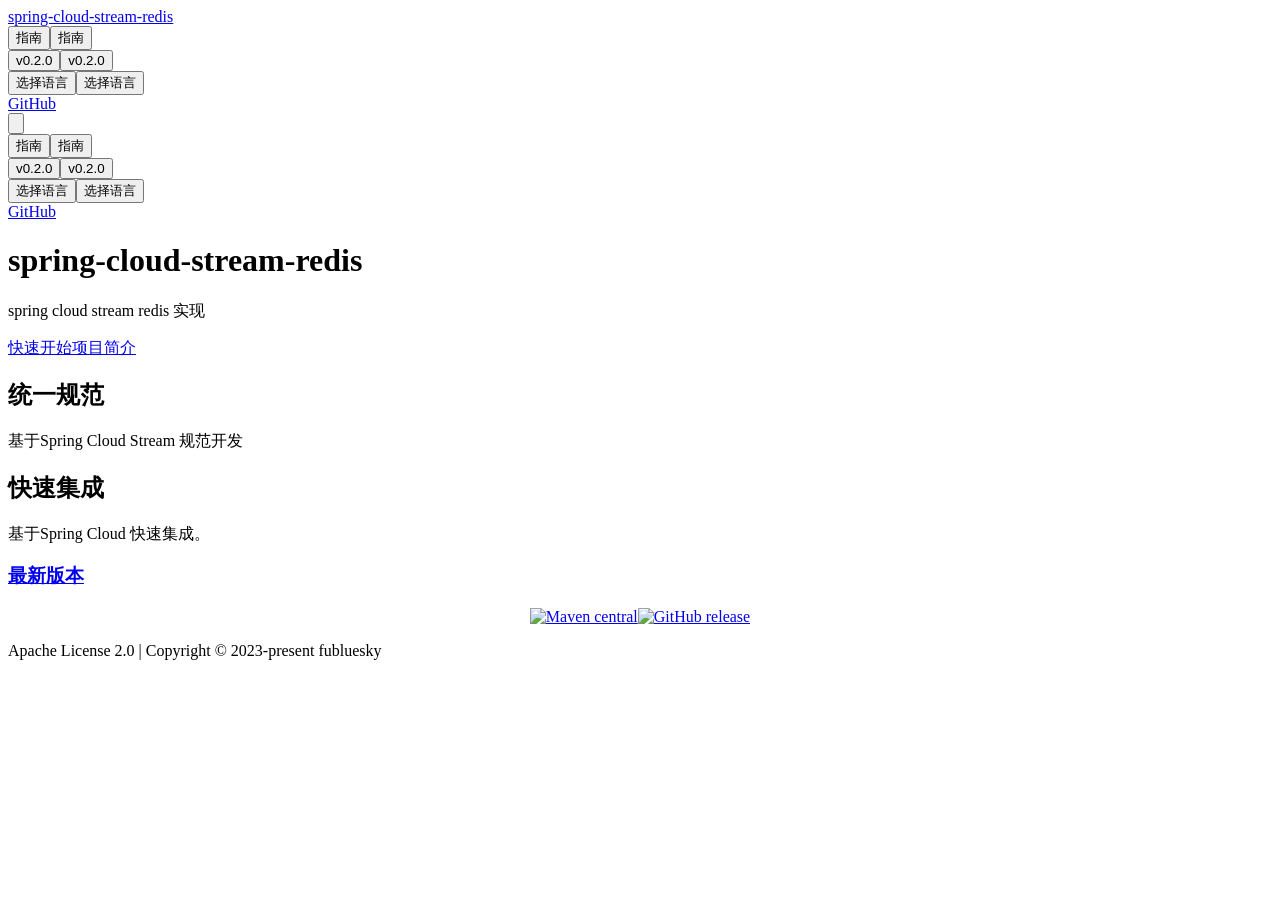
==== index.html @ af570c21 "Deploy to GitHub pages" ====
<!doctype html>
<html lang="zh-CN">
  <head>
    <meta charset="utf-8" />
    <meta name="viewport" content="width=device-width,initial-scale=1" />
    <meta name="generator" content="VuePress 2.0.0-rc.15" />
    <style>
      :root {
        --vp-c-bg: #fff;
      }

      [data-theme='dark'] {
        --vp-c-bg: #22272e;
      }

      html,
      body {
        background-color: var(--vp-c-bg);
      }
    </style>
    <script>
      const userMode = localStorage.getItem('vuepress-color-scheme')
      const systemDarkMode =
        'matchMedia' in window
          ? window.matchMedia('(prefers-color-scheme: dark)').matches
          : false

      if (userMode === 'light') {
        document.documentElement.dataset.theme = 'light'
      } else if (userMode === 'dark' || systemDarkMode) {
        document.documentElement.dataset.theme = 'dark'
      }
    </script>
    <link rel="icon" href="/loki-doc/images/f.ico"><link rel="shortcut icon" href="/loki-doc/images/f.ico"><title>首页 | spring-cloud-stream-redis</title><meta name="description" content="spring cloud stream redis 实现">
    <link rel="preload" href="/spring-cloud-stream-redis/assets/style-Bz3DBV7I.css" as="style"><link rel="stylesheet" href="/spring-cloud-stream-redis/assets/style-Bz3DBV7I.css">
    <link rel="modulepreload" href="/spring-cloud-stream-redis/assets/app-DVQmWKwI.js"><link rel="modulepreload" href="/spring-cloud-stream-redis/assets/index.html-Cd396AoC.js">
    <link rel="prefetch" href="/spring-cloud-stream-redis/assets/index.html-CvDB01vw.js" as="script"><link rel="prefetch" href="/spring-cloud-stream-redis/assets/config.html-C4nXPPzl.js" as="script"><link rel="prefetch" href="/spring-cloud-stream-redis/assets/getting-started.html-DqAbb_JL.js" as="script"><link rel="prefetch" href="/spring-cloud-stream-redis/assets/install.html-DXZIzC-E.js" as="script"><link rel="prefetch" href="/spring-cloud-stream-redis/assets/introduction.html-CMtpvm17.js" as="script"><link rel="prefetch" href="/spring-cloud-stream-redis/assets/config.html-l8iTgFBo.js" as="script"><link rel="prefetch" href="/spring-cloud-stream-redis/assets/getting-started.html-D2LsLoyu.js" as="script"><link rel="prefetch" href="/spring-cloud-stream-redis/assets/install.html-D5-ccv7l.js" as="script"><link rel="prefetch" href="/spring-cloud-stream-redis/assets/introduction.html-KyK5Bb4q.js" as="script"><link rel="prefetch" href="/spring-cloud-stream-redis/assets/404.html-CdfZNqv8.js" as="script">
  </head>
  <body>
    <div id="app"><!--[--><div class="vp-theme-container no-sidebar external-link-icon" vp-container><!--[--><header class="vp-navbar" vp-navbar><div class="vp-toggle-sidebar-button" title="toggle sidebar" aria-expanded="false" role="button" tabindex="0"><div class="icon" aria-hidden="true"><span></span><span></span><span></span></div></div><span><a class="route-link" href="/spring-cloud-stream-redis/"><!----><span class="vp-site-name" aria-hidden="true">spring-cloud-stream-redis</span></a></span><div class="vp-navbar-items-wrapper" style=""><!--[--><!--]--><nav class="vp-navbar-items vp-hide-mobile" aria-label="site navigation"><!--[--><div class="vp-navbar-item"><div class="vp-navbar-dropdown-wrapper"><button class="vp-navbar-dropdown-title" type="button" aria-label="指南"><span class="title">指南</span><span class="arrow down"></span></button><button class="vp-navbar-dropdown-title-mobile" type="button" aria-label="指南"><span class="title">指南</span><span class="right arrow"></span></button><ul style="display:none;" class="vp-navbar-dropdown"><!--[--><li class="vp-navbar-dropdown-item"><a class="route-link auto-link" href="/spring-cloud-stream-redis/guide/introduction.html" aria-label="介绍"><!---->介绍<!----></a></li><li class="vp-navbar-dropdown-item"><a class="route-link auto-link" href="/spring-cloud-stream-redis/guide/getting-started.html" aria-label="快速开始"><!---->快速开始<!----></a></li><li class="vp-navbar-dropdown-item"><a class="route-link auto-link" href="/spring-cloud-stream-redis/guide/install.html" aria-label="安装"><!---->安装<!----></a></li><li class="vp-navbar-dropdown-item"><a class="route-link auto-link" href="/spring-cloud-stream-redis/guide/config.html" aria-label="配置"><!---->配置<!----></a></li><!--]--></ul></div></div><div class="vp-navbar-item"><div class="vp-navbar-dropdown-wrapper"><button class="vp-navbar-dropdown-title" type="button" aria-label="v0.2.0"><span class="title">v0.2.0</span><span class="arrow down"></span></button><button class="vp-navbar-dropdown-title-mobile" type="button" aria-label="v0.2.0"><span class="title">v0.2.0</span><span class="right arrow"></span></button><ul style="display:none;" class="vp-navbar-dropdown"><!--[--><li class="vp-navbar-dropdown-item"><a class="auto-link external-link" href="https://github.com/guoshiqiufeng/spring-cloud-stream-redis/releases" aria-label="更新日志" rel="noopener noreferrer" target="_blank"><!---->更新日志<!----></a></li><!--]--></ul></div></div><div class="vp-navbar-item"><div class="vp-navbar-dropdown-wrapper"><button class="vp-navbar-dropdown-title" type="button" aria-label="Select language"><span class="title">选择语言</span><span class="arrow down"></span></button><button class="vp-navbar-dropdown-title-mobile" type="button" aria-label="Select language"><span class="title">选择语言</span><span class="right arrow"></span></button><ul style="display:none;" class="vp-navbar-dropdown"><!--[--><li class="vp-navbar-dropdown-item"><a class="route-link route-link-active auto-link" href="/spring-cloud-stream-redis/" aria-label="简体中文"><!---->简体中文<!----></a></li><li class="vp-navbar-dropdown-item"><a class="route-link auto-link" href="/spring-cloud-stream-redis/en/" aria-label="English"><!---->English<!----></a></li><!--]--></ul></div></div><div class="vp-navbar-item"><a class="auto-link external-link" href="https://github.com/guoshiqiufeng/spring-cloud-stream-redis" aria-label="GitHub" rel="noopener noreferrer" target="_blank"><!---->GitHub<!----></a></div><!--]--></nav><!--[--><!--]--><button type="button" class="vp-toggle-color-mode-button" title="toggle color mode"><svg class="light-icon" viewbox="0 0 32 32" style=""><path d="M16 12.005a4 4 0 1 1-4 4a4.005 4.005 0 0 1 4-4m0-2a6 6 0 1 0 6 6a6 6 0 0 0-6-6z" fill="currentColor"></path><path d="M5.394 6.813l1.414-1.415l3.506 3.506L8.9 10.318z" fill="currentColor"></path><path d="M2 15.005h5v2H2z" fill="currentColor"></path><path d="M5.394 25.197L8.9 21.691l1.414 1.415l-3.506 3.505z" fill="currentColor"></path><path d="M15 25.005h2v5h-2z" fill="currentColor"></path><path d="M21.687 23.106l1.414-1.415l3.506 3.506l-1.414 1.414z" fill="currentColor"></path><path d="M25 15.005h5v2h-5z" fill="currentColor"></path><path d="M21.687 8.904l3.506-3.506l1.414 1.415l-3.506 3.505z" fill="currentColor"></path><path d="M15 2.005h2v5h-2z" fill="currentColor"></path></svg><svg class="dark-icon" viewbox="0 0 32 32" style="display:none;"><path d="M13.502 5.414a15.075 15.075 0 0 0 11.594 18.194a11.113 11.113 0 0 1-7.975 3.39c-.138 0-.278.005-.418 0a11.094 11.094 0 0 1-3.2-21.584M14.98 3a1.002 1.002 0 0 0-.175.016a13.096 13.096 0 0 0 1.825 25.981c.164.006.328 0 .49 0a13.072 13.072 0 0 0 10.703-5.555a1.01 1.01 0 0 0-.783-1.565A13.08 13.08 0 0 1 15.89 4.38A1.015 1.015 0 0 0 14.98 3z" fill="currentColor"></path></svg></button><!----></div></header><!--]--><div class="vp-sidebar-mask"></div><!--[--><aside class="vp-sidebar" vp-sidebar><nav class="vp-navbar-items" aria-label="site navigation"><!--[--><div class="vp-navbar-item"><div class="vp-navbar-dropdown-wrapper"><button class="vp-navbar-dropdown-title" type="button" aria-label="指南"><span class="title">指南</span><span class="arrow down"></span></button><button class="vp-navbar-dropdown-title-mobile" type="button" aria-label="指南"><span class="title">指南</span><span class="right arrow"></span></button><ul style="display:none;" class="vp-navbar-dropdown"><!--[--><li class="vp-navbar-dropdown-item"><a class="route-link auto-link" href="/spring-cloud-stream-redis/guide/introduction.html" aria-label="介绍"><!---->介绍<!----></a></li><li class="vp-navbar-dropdown-item"><a class="route-link auto-link" href="/spring-cloud-stream-redis/guide/getting-started.html" aria-label="快速开始"><!---->快速开始<!----></a></li><li class="vp-navbar-dropdown-item"><a class="route-link auto-link" href="/spring-cloud-stream-redis/guide/install.html" aria-label="安装"><!---->安装<!----></a></li><li class="vp-navbar-dropdown-item"><a class="route-link auto-link" href="/spring-cloud-stream-redis/guide/config.html" aria-label="配置"><!---->配置<!----></a></li><!--]--></ul></div></div><div class="vp-navbar-item"><div class="vp-navbar-dropdown-wrapper"><button class="vp-navbar-dropdown-title" type="button" aria-label="v0.2.0"><span class="title">v0.2.0</span><span class="arrow down"></span></button><button class="vp-navbar-dropdown-title-mobile" type="button" aria-label="v0.2.0"><span class="title">v0.2.0</span><span class="right arrow"></span></button><ul style="display:none;" class="vp-navbar-dropdown"><!--[--><li class="vp-navbar-dropdown-item"><a class="auto-link external-link" href="https://github.com/guoshiqiufeng/spring-cloud-stream-redis/releases" aria-label="更新日志" rel="noopener noreferrer" target="_blank"><!---->更新日志<!----></a></li><!--]--></ul></div></div><div class="vp-navbar-item"><div class="vp-navbar-dropdown-wrapper"><button class="vp-navbar-dropdown-title" type="button" aria-label="Select language"><span class="title">选择语言</span><span class="arrow down"></span></button><button class="vp-navbar-dropdown-title-mobile" type="button" aria-label="Select language"><span class="title">选择语言</span><span class="right arrow"></span></button><ul style="display:none;" class="vp-navbar-dropdown"><!--[--><li class="vp-navbar-dropdown-item"><a class="route-link route-link-active auto-link" href="/spring-cloud-stream-redis/" aria-label="简体中文"><!---->简体中文<!----></a></li><li class="vp-navbar-dropdown-item"><a class="route-link auto-link" href="/spring-cloud-stream-redis/en/" aria-label="English"><!---->English<!----></a></li><!--]--></ul></div></div><div class="vp-navbar-item"><a class="auto-link external-link" href="https://github.com/guoshiqiufeng/spring-cloud-stream-redis" aria-label="GitHub" rel="noopener noreferrer" target="_blank"><!---->GitHub<!----></a></div><!--]--></nav><!--[--><!--]--><!----><!--[--><!--]--></aside><!--]--><!--[--><main class="vp-home"><header class="vp-hero"><!----><h1 id="main-title">spring-cloud-stream-redis</h1><p class="vp-hero-description">spring cloud stream redis 实现</p><p class="vp-hero-actions"><!--[--><a class="route-link auto-link vp-hero-action-button primary" href="/spring-cloud-stream-redis/guide/getting-started.html" aria-label="快速开始"><!---->快速开始<!----></a><a class="route-link auto-link vp-hero-action-button secondary" href="/spring-cloud-stream-redis/guide/" aria-label="项目简介"><!---->项目简介<!----></a><!--]--></p></header><div class="vp-features"><!--[--><div class="vp-feature"><h2>统一规范</h2><p>基于Spring Cloud Stream 规范开发</p></div><div class="vp-feature"><h2>快速集成</h2><p>基于Spring Cloud 快速集成。</p></div><!--]--></div><div class="theme-default-content" vp-content><div><h3 id="最新版本" tabindex="-1"><a class="header-anchor" href="#最新版本"><span>最新版本</span></a></h3><div style="text-align:center;"><p><a href="https://search.maven.org/search?q=g:io.github.guoshiqiufeng.cloud%20AND%20a:spring-cloud-starter-stream-redis" target="_blank" rel="noopener noreferrer"><img src="https://img.shields.io/maven-central/v/io.github.guoshiqiufeng.cloud/spring-cloud-starter-stream-redis.svg?style=flat-square" alt="Maven central"></a><a href="https://github.com/guoshiqiufeng/spring-cloud-stream-redis" target="_blank" rel="noopener noreferrer"><img src="https://img.shields.io/github/release/guoshiqiufeng/spring-cloud-stream-redis.svg" alt="GitHub release"></a></p></div></div></div><!--[--><div class="vp-footer" vp-footer>Apache License 2.0 | Copyright © 2023-present fubluesky</div><!--]--></main><!--]--></div><!--[--><!----><!--]--><!--]--></div>
    <script type="module" src="/spring-cloud-stream-redis/assets/app-DVQmWKwI.js" defer></script>
  </body>
</html>
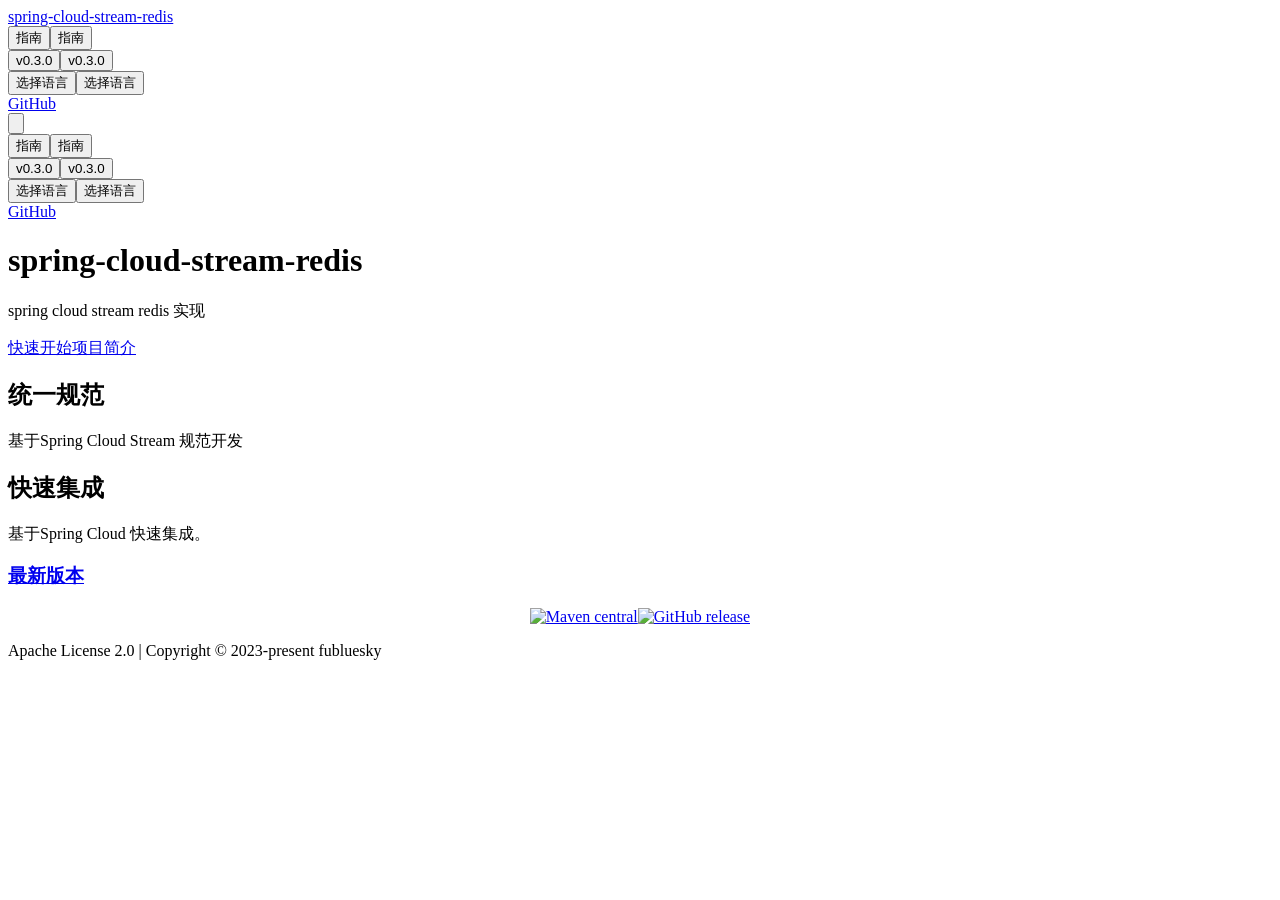
==== commit 3845afdf: "Deploy to GitHub pages" ====
--- a/index.html
+++ b/index.html
@@ -3,14 +3,14 @@
   <head>
     <meta charset="utf-8" />
     <meta name="viewport" content="width=device-width,initial-scale=1" />
-    <meta name="generator" content="VuePress 2.0.0-rc.15" />
+    <meta name="generator" content="VuePress 2.0.0-rc.18" />
     <style>
       :root {
         --vp-c-bg: #fff;
       }
 
       [data-theme='dark'] {
-        --vp-c-bg: #22272e;
+        --vp-c-bg: #1b1b1f;
       }
 
       html,
@@ -32,12 +32,12 @@
       }
     </script>
     <link rel="icon" href="/loki-doc/images/f.ico"><link rel="shortcut icon" href="/loki-doc/images/f.ico"><title>首页 | spring-cloud-stream-redis</title><meta name="description" content="spring cloud stream redis 实现">
-    <link rel="preload" href="/spring-cloud-stream-redis/assets/style-Bz3DBV7I.css" as="style"><link rel="stylesheet" href="/spring-cloud-stream-redis/assets/style-Bz3DBV7I.css">
-    <link rel="modulepreload" href="/spring-cloud-stream-redis/assets/app-DVQmWKwI.js"><link rel="modulepreload" href="/spring-cloud-stream-redis/assets/index.html-Cd396AoC.js">
-    <link rel="prefetch" href="/spring-cloud-stream-redis/assets/index.html-CvDB01vw.js" as="script"><link rel="prefetch" href="/spring-cloud-stream-redis/assets/config.html-C4nXPPzl.js" as="script"><link rel="prefetch" href="/spring-cloud-stream-redis/assets/getting-started.html-DqAbb_JL.js" as="script"><link rel="prefetch" href="/spring-cloud-stream-redis/assets/install.html-DXZIzC-E.js" as="script"><link rel="prefetch" href="/spring-cloud-stream-redis/assets/introduction.html-CMtpvm17.js" as="script"><link rel="prefetch" href="/spring-cloud-stream-redis/assets/config.html-l8iTgFBo.js" as="script"><link rel="prefetch" href="/spring-cloud-stream-redis/assets/getting-started.html-D2LsLoyu.js" as="script"><link rel="prefetch" href="/spring-cloud-stream-redis/assets/install.html-D5-ccv7l.js" as="script"><link rel="prefetch" href="/spring-cloud-stream-redis/assets/introduction.html-KyK5Bb4q.js" as="script"><link rel="prefetch" href="/spring-cloud-stream-redis/assets/404.html-CdfZNqv8.js" as="script">
+    <link rel="preload" href="/spring-cloud-stream-redis/assets/style-PoWje89h.css" as="style"><link rel="stylesheet" href="/spring-cloud-stream-redis/assets/style-PoWje89h.css">
+    <link rel="modulepreload" href="/spring-cloud-stream-redis/assets/app-HAUDd_hc.js"><link rel="modulepreload" href="/spring-cloud-stream-redis/assets/index.html-0-NNGFyD.js">
+    <link rel="prefetch" href="/spring-cloud-stream-redis/assets/index.html-BLgbSRnr.js" as="script"><link rel="prefetch" href="/spring-cloud-stream-redis/assets/config.html-eNmv0OHi.js" as="script"><link rel="prefetch" href="/spring-cloud-stream-redis/assets/getting-started.html-DDoiYNSm.js" as="script"><link rel="prefetch" href="/spring-cloud-stream-redis/assets/install.html-BUIbiYNn.js" as="script"><link rel="prefetch" href="/spring-cloud-stream-redis/assets/introduction.html-BRuNCXow.js" as="script"><link rel="prefetch" href="/spring-cloud-stream-redis/assets/config.html-OpgahgzN.js" as="script"><link rel="prefetch" href="/spring-cloud-stream-redis/assets/getting-started.html-DCTqYWmN.js" as="script"><link rel="prefetch" href="/spring-cloud-stream-redis/assets/install.html-BaJjdyna.js" as="script"><link rel="prefetch" href="/spring-cloud-stream-redis/assets/introduction.html-BXKWZvJx.js" as="script"><link rel="prefetch" href="/spring-cloud-stream-redis/assets/404.html-BzTl948P.js" as="script"><link rel="prefetch" href="/spring-cloud-stream-redis/assets/setupDevtools-7MC2TMWH-BK5TAZNI.js" as="script">
   </head>
   <body>
-    <div id="app"><!--[--><div class="vp-theme-container no-sidebar external-link-icon" vp-container><!--[--><header class="vp-navbar" vp-navbar><div class="vp-toggle-sidebar-button" title="toggle sidebar" aria-expanded="false" role="button" tabindex="0"><div class="icon" aria-hidden="true"><span></span><span></span><span></span></div></div><span><a class="route-link" href="/spring-cloud-stream-redis/"><!----><span class="vp-site-name" aria-hidden="true">spring-cloud-stream-redis</span></a></span><div class="vp-navbar-items-wrapper" style=""><!--[--><!--]--><nav class="vp-navbar-items vp-hide-mobile" aria-label="site navigation"><!--[--><div class="vp-navbar-item"><div class="vp-navbar-dropdown-wrapper"><button class="vp-navbar-dropdown-title" type="button" aria-label="指南"><span class="title">指南</span><span class="arrow down"></span></button><button class="vp-navbar-dropdown-title-mobile" type="button" aria-label="指南"><span class="title">指南</span><span class="right arrow"></span></button><ul style="display:none;" class="vp-navbar-dropdown"><!--[--><li class="vp-navbar-dropdown-item"><a class="route-link auto-link" href="/spring-cloud-stream-redis/guide/introduction.html" aria-label="介绍"><!---->介绍<!----></a></li><li class="vp-navbar-dropdown-item"><a class="route-link auto-link" href="/spring-cloud-stream-redis/guide/getting-started.html" aria-label="快速开始"><!---->快速开始<!----></a></li><li class="vp-navbar-dropdown-item"><a class="route-link auto-link" href="/spring-cloud-stream-redis/guide/install.html" aria-label="安装"><!---->安装<!----></a></li><li class="vp-navbar-dropdown-item"><a class="route-link auto-link" href="/spring-cloud-stream-redis/guide/config.html" aria-label="配置"><!---->配置<!----></a></li><!--]--></ul></div></div><div class="vp-navbar-item"><div class="vp-navbar-dropdown-wrapper"><button class="vp-navbar-dropdown-title" type="button" aria-label="v0.2.0"><span class="title">v0.2.0</span><span class="arrow down"></span></button><button class="vp-navbar-dropdown-title-mobile" type="button" aria-label="v0.2.0"><span class="title">v0.2.0</span><span class="right arrow"></span></button><ul style="display:none;" class="vp-navbar-dropdown"><!--[--><li class="vp-navbar-dropdown-item"><a class="auto-link external-link" href="https://github.com/guoshiqiufeng/spring-cloud-stream-redis/releases" aria-label="更新日志" rel="noopener noreferrer" target="_blank"><!---->更新日志<!----></a></li><!--]--></ul></div></div><div class="vp-navbar-item"><div class="vp-navbar-dropdown-wrapper"><button class="vp-navbar-dropdown-title" type="button" aria-label="Select language"><span class="title">选择语言</span><span class="arrow down"></span></button><button class="vp-navbar-dropdown-title-mobile" type="button" aria-label="Select language"><span class="title">选择语言</span><span class="right arrow"></span></button><ul style="display:none;" class="vp-navbar-dropdown"><!--[--><li class="vp-navbar-dropdown-item"><a class="route-link route-link-active auto-link" href="/spring-cloud-stream-redis/" aria-label="简体中文"><!---->简体中文<!----></a></li><li class="vp-navbar-dropdown-item"><a class="route-link auto-link" href="/spring-cloud-stream-redis/en/" aria-label="English"><!---->English<!----></a></li><!--]--></ul></div></div><div class="vp-navbar-item"><a class="auto-link external-link" href="https://github.com/guoshiqiufeng/spring-cloud-stream-redis" aria-label="GitHub" rel="noopener noreferrer" target="_blank"><!---->GitHub<!----></a></div><!--]--></nav><!--[--><!--]--><button type="button" class="vp-toggle-color-mode-button" title="toggle color mode"><svg class="light-icon" viewbox="0 0 32 32" style=""><path d="M16 12.005a4 4 0 1 1-4 4a4.005 4.005 0 0 1 4-4m0-2a6 6 0 1 0 6 6a6 6 0 0 0-6-6z" fill="currentColor"></path><path d="M5.394 6.813l1.414-1.415l3.506 3.506L8.9 10.318z" fill="currentColor"></path><path d="M2 15.005h5v2H2z" fill="currentColor"></path><path d="M5.394 25.197L8.9 21.691l1.414 1.415l-3.506 3.505z" fill="currentColor"></path><path d="M15 25.005h2v5h-2z" fill="currentColor"></path><path d="M21.687 23.106l1.414-1.415l3.506 3.506l-1.414 1.414z" fill="currentColor"></path><path d="M25 15.005h5v2h-5z" fill="currentColor"></path><path d="M21.687 8.904l3.506-3.506l1.414 1.415l-3.506 3.505z" fill="currentColor"></path><path d="M15 2.005h2v5h-2z" fill="currentColor"></path></svg><svg class="dark-icon" viewbox="0 0 32 32" style="display:none;"><path d="M13.502 5.414a15.075 15.075 0 0 0 11.594 18.194a11.113 11.113 0 0 1-7.975 3.39c-.138 0-.278.005-.418 0a11.094 11.094 0 0 1-3.2-21.584M14.98 3a1.002 1.002 0 0 0-.175.016a13.096 13.096 0 0 0 1.825 25.981c.164.006.328 0 .49 0a13.072 13.072 0 0 0 10.703-5.555a1.01 1.01 0 0 0-.783-1.565A13.08 13.08 0 0 1 15.89 4.38A1.015 1.015 0 0 0 14.98 3z" fill="currentColor"></path></svg></button><!----></div></header><!--]--><div class="vp-sidebar-mask"></div><!--[--><aside class="vp-sidebar" vp-sidebar><nav class="vp-navbar-items" aria-label="site navigation"><!--[--><div class="vp-navbar-item"><div class="vp-navbar-dropdown-wrapper"><button class="vp-navbar-dropdown-title" type="button" aria-label="指南"><span class="title">指南</span><span class="arrow down"></span></button><button class="vp-navbar-dropdown-title-mobile" type="button" aria-label="指南"><span class="title">指南</span><span class="right arrow"></span></button><ul style="display:none;" class="vp-navbar-dropdown"><!--[--><li class="vp-navbar-dropdown-item"><a class="route-link auto-link" href="/spring-cloud-stream-redis/guide/introduction.html" aria-label="介绍"><!---->介绍<!----></a></li><li class="vp-navbar-dropdown-item"><a class="route-link auto-link" href="/spring-cloud-stream-redis/guide/getting-started.html" aria-label="快速开始"><!---->快速开始<!----></a></li><li class="vp-navbar-dropdown-item"><a class="route-link auto-link" href="/spring-cloud-stream-redis/guide/install.html" aria-label="安装"><!---->安装<!----></a></li><li class="vp-navbar-dropdown-item"><a class="route-link auto-link" href="/spring-cloud-stream-redis/guide/config.html" aria-label="配置"><!---->配置<!----></a></li><!--]--></ul></div></div><div class="vp-navbar-item"><div class="vp-navbar-dropdown-wrapper"><button class="vp-navbar-dropdown-title" type="button" aria-label="v0.2.0"><span class="title">v0.2.0</span><span class="arrow down"></span></button><button class="vp-navbar-dropdown-title-mobile" type="button" aria-label="v0.2.0"><span class="title">v0.2.0</span><span class="right arrow"></span></button><ul style="display:none;" class="vp-navbar-dropdown"><!--[--><li class="vp-navbar-dropdown-item"><a class="auto-link external-link" href="https://github.com/guoshiqiufeng/spring-cloud-stream-redis/releases" aria-label="更新日志" rel="noopener noreferrer" target="_blank"><!---->更新日志<!----></a></li><!--]--></ul></div></div><div class="vp-navbar-item"><div class="vp-navbar-dropdown-wrapper"><button class="vp-navbar-dropdown-title" type="button" aria-label="Select language"><span class="title">选择语言</span><span class="arrow down"></span></button><button class="vp-navbar-dropdown-title-mobile" type="button" aria-label="Select language"><span class="title">选择语言</span><span class="right arrow"></span></button><ul style="display:none;" class="vp-navbar-dropdown"><!--[--><li class="vp-navbar-dropdown-item"><a class="route-link route-link-active auto-link" href="/spring-cloud-stream-redis/" aria-label="简体中文"><!---->简体中文<!----></a></li><li class="vp-navbar-dropdown-item"><a class="route-link auto-link" href="/spring-cloud-stream-redis/en/" aria-label="English"><!---->English<!----></a></li><!--]--></ul></div></div><div class="vp-navbar-item"><a class="auto-link external-link" href="https://github.com/guoshiqiufeng/spring-cloud-stream-redis" aria-label="GitHub" rel="noopener noreferrer" target="_blank"><!---->GitHub<!----></a></div><!--]--></nav><!--[--><!--]--><!----><!--[--><!--]--></aside><!--]--><!--[--><main class="vp-home"><header class="vp-hero"><!----><h1 id="main-title">spring-cloud-stream-redis</h1><p class="vp-hero-description">spring cloud stream redis 实现</p><p class="vp-hero-actions"><!--[--><a class="route-link auto-link vp-hero-action-button primary" href="/spring-cloud-stream-redis/guide/getting-started.html" aria-label="快速开始"><!---->快速开始<!----></a><a class="route-link auto-link vp-hero-action-button secondary" href="/spring-cloud-stream-redis/guide/" aria-label="项目简介"><!---->项目简介<!----></a><!--]--></p></header><div class="vp-features"><!--[--><div class="vp-feature"><h2>统一规范</h2><p>基于Spring Cloud Stream 规范开发</p></div><div class="vp-feature"><h2>快速集成</h2><p>基于Spring Cloud 快速集成。</p></div><!--]--></div><div class="theme-default-content" vp-content><div><h3 id="最新版本" tabindex="-1"><a class="header-anchor" href="#最新版本"><span>最新版本</span></a></h3><div style="text-align:center;"><p><a href="https://search.maven.org/search?q=g:io.github.guoshiqiufeng.cloud%20AND%20a:spring-cloud-starter-stream-redis" target="_blank" rel="noopener noreferrer"><img src="https://img.shields.io/maven-central/v/io.github.guoshiqiufeng.cloud/spring-cloud-starter-stream-redis.svg?style=flat-square" alt="Maven central"></a><a href="https://github.com/guoshiqiufeng/spring-cloud-stream-redis" target="_blank" rel="noopener noreferrer"><img src="https://img.shields.io/github/release/guoshiqiufeng/spring-cloud-stream-redis.svg" alt="GitHub release"></a></p></div></div></div><!--[--><div class="vp-footer" vp-footer>Apache License 2.0 | Copyright © 2023-present fubluesky</div><!--]--></main><!--]--></div><!--[--><!----><!--]--><!--]--></div>
-    <script type="module" src="/spring-cloud-stream-redis/assets/app-DVQmWKwI.js" defer></script>
+    <div id="app"><!--[--><div class="vp-theme-container no-sidebar external-link-icon" vp-container><!--[--><header class="vp-navbar" vp-navbar><div class="vp-toggle-sidebar-button" title="toggle sidebar" aria-expanded="false" role="button" tabindex="0"><div class="icon" aria-hidden="true"><span></span><span></span><span></span></div></div><span><a class="route-link" href="/spring-cloud-stream-redis/"><!----><span class="vp-site-name" aria-hidden="true">spring-cloud-stream-redis</span></a></span><div class="vp-navbar-items-wrapper" style=""><!--[--><!--]--><nav class="vp-navbar-items vp-hide-mobile" aria-label="site navigation"><!--[--><div class="vp-navbar-item"><div class="vp-navbar-dropdown-wrapper"><button class="vp-navbar-dropdown-title" type="button" aria-label="指南"><span class="title">指南</span><span class="arrow down"></span></button><button class="vp-navbar-dropdown-title-mobile" type="button" aria-label="指南"><span class="title">指南</span><span class="right arrow"></span></button><ul style="display:none;" class="vp-navbar-dropdown"><!--[--><li class="vp-navbar-dropdown-item"><a class="route-link auto-link" href="/spring-cloud-stream-redis/guide/introduction.html" aria-label="介绍"><!---->介绍<!----></a></li><li class="vp-navbar-dropdown-item"><a class="route-link auto-link" href="/spring-cloud-stream-redis/guide/getting-started.html" aria-label="快速开始"><!---->快速开始<!----></a></li><li class="vp-navbar-dropdown-item"><a class="route-link auto-link" href="/spring-cloud-stream-redis/guide/install.html" aria-label="安装"><!---->安装<!----></a></li><li class="vp-navbar-dropdown-item"><a class="route-link auto-link" href="/spring-cloud-stream-redis/guide/config.html" aria-label="配置"><!---->配置<!----></a></li><!--]--></ul></div></div><div class="vp-navbar-item"><div class="vp-navbar-dropdown-wrapper"><button class="vp-navbar-dropdown-title" type="button" aria-label="v0.3.0"><span class="title">v0.3.0</span><span class="arrow down"></span></button><button class="vp-navbar-dropdown-title-mobile" type="button" aria-label="v0.3.0"><span class="title">v0.3.0</span><span class="right arrow"></span></button><ul style="display:none;" class="vp-navbar-dropdown"><!--[--><li class="vp-navbar-dropdown-item"><a class="auto-link external-link" href="https://github.com/guoshiqiufeng/spring-cloud-stream-redis/releases" aria-label="更新日志" rel="noopener noreferrer" target="_blank"><!---->更新日志<!----></a></li><!--]--></ul></div></div><div class="vp-navbar-item"><div class="vp-navbar-dropdown-wrapper"><button class="vp-navbar-dropdown-title" type="button" aria-label="Select language"><span class="title">选择语言</span><span class="arrow down"></span></button><button class="vp-navbar-dropdown-title-mobile" type="button" aria-label="Select language"><span class="title">选择语言</span><span class="right arrow"></span></button><ul style="display:none;" class="vp-navbar-dropdown"><!--[--><li class="vp-navbar-dropdown-item"><a class="route-link route-link-active auto-link" href="/spring-cloud-stream-redis/" aria-label="简体中文"><!---->简体中文<!----></a></li><li class="vp-navbar-dropdown-item"><a class="route-link auto-link" href="/spring-cloud-stream-redis/en/" aria-label="English"><!---->English<!----></a></li><!--]--></ul></div></div><div class="vp-navbar-item"><a class="auto-link external-link" href="https://github.com/guoshiqiufeng/spring-cloud-stream-redis" aria-label="GitHub" rel="noopener noreferrer" target="_blank"><!---->GitHub<!----></a></div><!--]--></nav><!--[--><!--]--><button type="button" class="vp-toggle-color-mode-button" title="toggle color mode"><svg class="light-icon" viewbox="0 0 32 32" style=""><path d="M16 12.005a4 4 0 1 1-4 4a4.005 4.005 0 0 1 4-4m0-2a6 6 0 1 0 6 6a6 6 0 0 0-6-6z" fill="currentColor"></path><path d="M5.394 6.813l1.414-1.415l3.506 3.506L8.9 10.318z" fill="currentColor"></path><path d="M2 15.005h5v2H2z" fill="currentColor"></path><path d="M5.394 25.197L8.9 21.691l1.414 1.415l-3.506 3.505z" fill="currentColor"></path><path d="M15 25.005h2v5h-2z" fill="currentColor"></path><path d="M21.687 23.106l1.414-1.415l3.506 3.506l-1.414 1.414z" fill="currentColor"></path><path d="M25 15.005h5v2h-5z" fill="currentColor"></path><path d="M21.687 8.904l3.506-3.506l1.414 1.415l-3.506 3.505z" fill="currentColor"></path><path d="M15 2.005h2v5h-2z" fill="currentColor"></path></svg><svg class="dark-icon" viewbox="0 0 32 32" style="display:none;"><path d="M13.502 5.414a15.075 15.075 0 0 0 11.594 18.194a11.113 11.113 0 0 1-7.975 3.39c-.138 0-.278.005-.418 0a11.094 11.094 0 0 1-3.2-21.584M14.98 3a1.002 1.002 0 0 0-.175.016a13.096 13.096 0 0 0 1.825 25.981c.164.006.328 0 .49 0a13.072 13.072 0 0 0 10.703-5.555a1.01 1.01 0 0 0-.783-1.565A13.08 13.08 0 0 1 15.89 4.38A1.015 1.015 0 0 0 14.98 3z" fill="currentColor"></path></svg></button><!----></div></header><!--]--><div class="vp-sidebar-mask"></div><!--[--><aside class="vp-sidebar" vp-sidebar><nav class="vp-navbar-items" aria-label="site navigation"><!--[--><div class="vp-navbar-item"><div class="vp-navbar-dropdown-wrapper"><button class="vp-navbar-dropdown-title" type="button" aria-label="指南"><span class="title">指南</span><span class="arrow down"></span></button><button class="vp-navbar-dropdown-title-mobile" type="button" aria-label="指南"><span class="title">指南</span><span class="right arrow"></span></button><ul style="display:none;" class="vp-navbar-dropdown"><!--[--><li class="vp-navbar-dropdown-item"><a class="route-link auto-link" href="/spring-cloud-stream-redis/guide/introduction.html" aria-label="介绍"><!---->介绍<!----></a></li><li class="vp-navbar-dropdown-item"><a class="route-link auto-link" href="/spring-cloud-stream-redis/guide/getting-started.html" aria-label="快速开始"><!---->快速开始<!----></a></li><li class="vp-navbar-dropdown-item"><a class="route-link auto-link" href="/spring-cloud-stream-redis/guide/install.html" aria-label="安装"><!---->安装<!----></a></li><li class="vp-navbar-dropdown-item"><a class="route-link auto-link" href="/spring-cloud-stream-redis/guide/config.html" aria-label="配置"><!---->配置<!----></a></li><!--]--></ul></div></div><div class="vp-navbar-item"><div class="vp-navbar-dropdown-wrapper"><button class="vp-navbar-dropdown-title" type="button" aria-label="v0.3.0"><span class="title">v0.3.0</span><span class="arrow down"></span></button><button class="vp-navbar-dropdown-title-mobile" type="button" aria-label="v0.3.0"><span class="title">v0.3.0</span><span class="right arrow"></span></button><ul style="display:none;" class="vp-navbar-dropdown"><!--[--><li class="vp-navbar-dropdown-item"><a class="auto-link external-link" href="https://github.com/guoshiqiufeng/spring-cloud-stream-redis/releases" aria-label="更新日志" rel="noopener noreferrer" target="_blank"><!---->更新日志<!----></a></li><!--]--></ul></div></div><div class="vp-navbar-item"><div class="vp-navbar-dropdown-wrapper"><button class="vp-navbar-dropdown-title" type="button" aria-label="Select language"><span class="title">选择语言</span><span class="arrow down"></span></button><button class="vp-navbar-dropdown-title-mobile" type="button" aria-label="Select language"><span class="title">选择语言</span><span class="right arrow"></span></button><ul style="display:none;" class="vp-navbar-dropdown"><!--[--><li class="vp-navbar-dropdown-item"><a class="route-link route-link-active auto-link" href="/spring-cloud-stream-redis/" aria-label="简体中文"><!---->简体中文<!----></a></li><li class="vp-navbar-dropdown-item"><a class="route-link auto-link" href="/spring-cloud-stream-redis/en/" aria-label="English"><!---->English<!----></a></li><!--]--></ul></div></div><div class="vp-navbar-item"><a class="auto-link external-link" href="https://github.com/guoshiqiufeng/spring-cloud-stream-redis" aria-label="GitHub" rel="noopener noreferrer" target="_blank"><!---->GitHub<!----></a></div><!--]--></nav><!--[--><!--]--><!----><!--[--><!--]--></aside><!--]--><!--[--><main class="vp-home"><header class="vp-hero"><!----><h1 id="main-title">spring-cloud-stream-redis</h1><p class="vp-hero-description">spring cloud stream redis 实现</p><p class="vp-hero-actions"><!--[--><a class="route-link auto-link vp-hero-action-button primary" href="/spring-cloud-stream-redis/guide/getting-started.html" aria-label="快速开始"><!---->快速开始<!----></a><a class="route-link auto-link vp-hero-action-button secondary" href="/spring-cloud-stream-redis/guide/" aria-label="项目简介"><!---->项目简介<!----></a><!--]--></p></header><div class="vp-features"><!--[--><div class="vp-feature"><h2>统一规范</h2><p>基于Spring Cloud Stream 规范开发</p></div><div class="vp-feature"><h2>快速集成</h2><p>基于Spring Cloud 快速集成。</p></div><!--]--></div><div class="theme-default-content" vp-content><div><h3 id="最新版本" tabindex="-1"><a class="header-anchor" href="#最新版本"><span>最新版本</span></a></h3><div style="text-align:center;"><p><a href="https://search.maven.org/search?q=g:io.github.guoshiqiufeng.cloud%20AND%20a:spring-cloud-starter-stream-redis" target="_blank" rel="noopener noreferrer"><img src="https://img.shields.io/maven-central/v/io.github.guoshiqiufeng.cloud/spring-cloud-starter-stream-redis.svg?style=flat-square" alt="Maven central"></a><a href="https://github.com/guoshiqiufeng/spring-cloud-stream-redis" target="_blank" rel="noopener noreferrer"><img src="https://img.shields.io/github/release/guoshiqiufeng/spring-cloud-stream-redis.svg" alt="GitHub release"></a></p></div></div></div><!--[--><div class="vp-footer" vp-footer>Apache License 2.0 | Copyright © 2023-present fubluesky</div><!--]--></main><!--]--></div><!--[--><!----><!--]--><!--]--></div>
+    <script type="module" src="/spring-cloud-stream-redis/assets/app-HAUDd_hc.js" defer></script>
   </body>
 </html>
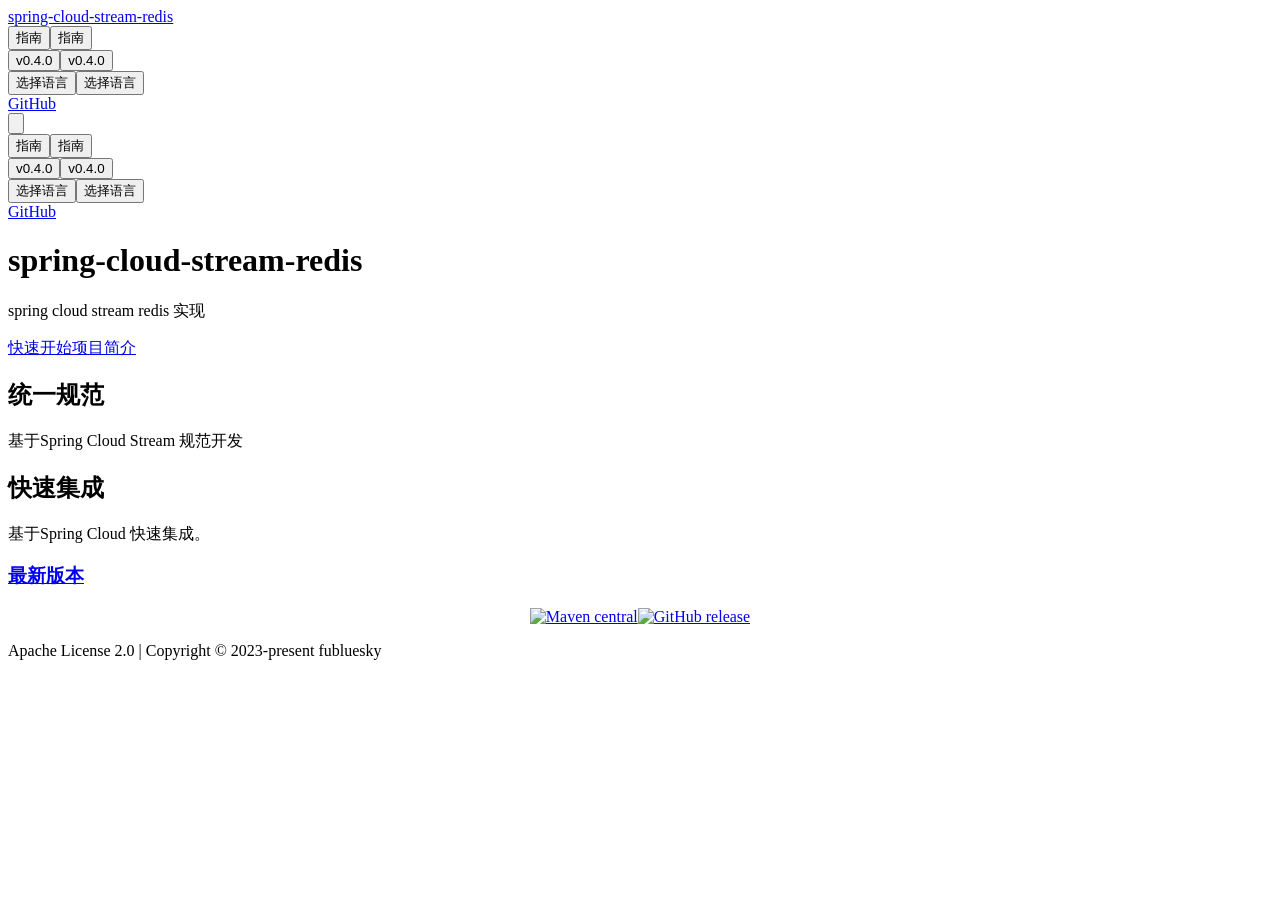
==== commit 70c73da4: "Deploy to GitHub pages" ====
--- a/index.html
+++ b/index.html
@@ -33,11 +33,11 @@
     </script>
     <link rel="icon" href="/loki-doc/images/f.ico"><link rel="shortcut icon" href="/loki-doc/images/f.ico"><title>首页 | spring-cloud-stream-redis</title><meta name="description" content="spring cloud stream redis 实现">
     <link rel="preload" href="/spring-cloud-stream-redis/assets/style-PoWje89h.css" as="style"><link rel="stylesheet" href="/spring-cloud-stream-redis/assets/style-PoWje89h.css">
-    <link rel="modulepreload" href="/spring-cloud-stream-redis/assets/app-HAUDd_hc.js"><link rel="modulepreload" href="/spring-cloud-stream-redis/assets/index.html-0-NNGFyD.js">
-    <link rel="prefetch" href="/spring-cloud-stream-redis/assets/index.html-BLgbSRnr.js" as="script"><link rel="prefetch" href="/spring-cloud-stream-redis/assets/config.html-eNmv0OHi.js" as="script"><link rel="prefetch" href="/spring-cloud-stream-redis/assets/getting-started.html-DDoiYNSm.js" as="script"><link rel="prefetch" href="/spring-cloud-stream-redis/assets/install.html-BUIbiYNn.js" as="script"><link rel="prefetch" href="/spring-cloud-stream-redis/assets/introduction.html-BRuNCXow.js" as="script"><link rel="prefetch" href="/spring-cloud-stream-redis/assets/config.html-OpgahgzN.js" as="script"><link rel="prefetch" href="/spring-cloud-stream-redis/assets/getting-started.html-DCTqYWmN.js" as="script"><link rel="prefetch" href="/spring-cloud-stream-redis/assets/install.html-BaJjdyna.js" as="script"><link rel="prefetch" href="/spring-cloud-stream-redis/assets/introduction.html-BXKWZvJx.js" as="script"><link rel="prefetch" href="/spring-cloud-stream-redis/assets/404.html-BzTl948P.js" as="script"><link rel="prefetch" href="/spring-cloud-stream-redis/assets/setupDevtools-7MC2TMWH-BK5TAZNI.js" as="script">
+    <link rel="modulepreload" href="/spring-cloud-stream-redis/assets/app-C5fYsfEg.js"><link rel="modulepreload" href="/spring-cloud-stream-redis/assets/index.html-BwjMPLfe.js">
+    <link rel="prefetch" href="/spring-cloud-stream-redis/assets/index.html-C2w0vUwm.js" as="script"><link rel="prefetch" href="/spring-cloud-stream-redis/assets/actuator.html-DrDBicB6.js" as="script"><link rel="prefetch" href="/spring-cloud-stream-redis/assets/config.html-BNe7KxH1.js" as="script"><link rel="prefetch" href="/spring-cloud-stream-redis/assets/getting-started.html-65qWs7a-.js" as="script"><link rel="prefetch" href="/spring-cloud-stream-redis/assets/install.html-peVo3IuO.js" as="script"><link rel="prefetch" href="/spring-cloud-stream-redis/assets/introduction.html-KTIp-32M.js" as="script"><link rel="prefetch" href="/spring-cloud-stream-redis/assets/maven-central-version.html-N-aL8mko.js" as="script"><link rel="prefetch" href="/spring-cloud-stream-redis/assets/actuator.html-DfNa4jGp.js" as="script"><link rel="prefetch" href="/spring-cloud-stream-redis/assets/config.html-BDhpgHxL.js" as="script"><link rel="prefetch" href="/spring-cloud-stream-redis/assets/getting-started.html-C7DqRCzy.js" as="script"><link rel="prefetch" href="/spring-cloud-stream-redis/assets/install.html-B_m9bIvz.js" as="script"><link rel="prefetch" href="/spring-cloud-stream-redis/assets/introduction.html-Da5PD3Mk.js" as="script"><link rel="prefetch" href="/spring-cloud-stream-redis/assets/maven-central-version.html-DvbrAJJO.js" as="script"><link rel="prefetch" href="/spring-cloud-stream-redis/assets/404.html-BYKunx2Y.js" as="script"><link rel="prefetch" href="/spring-cloud-stream-redis/assets/setupDevtools-7MC2TMWH-BruvlQDS.js" as="script">
   </head>
   <body>
-    <div id="app"><!--[--><div class="vp-theme-container no-sidebar external-link-icon" vp-container><!--[--><header class="vp-navbar" vp-navbar><div class="vp-toggle-sidebar-button" title="toggle sidebar" aria-expanded="false" role="button" tabindex="0"><div class="icon" aria-hidden="true"><span></span><span></span><span></span></div></div><span><a class="route-link" href="/spring-cloud-stream-redis/"><!----><span class="vp-site-name" aria-hidden="true">spring-cloud-stream-redis</span></a></span><div class="vp-navbar-items-wrapper" style=""><!--[--><!--]--><nav class="vp-navbar-items vp-hide-mobile" aria-label="site navigation"><!--[--><div class="vp-navbar-item"><div class="vp-navbar-dropdown-wrapper"><button class="vp-navbar-dropdown-title" type="button" aria-label="指南"><span class="title">指南</span><span class="arrow down"></span></button><button class="vp-navbar-dropdown-title-mobile" type="button" aria-label="指南"><span class="title">指南</span><span class="right arrow"></span></button><ul style="display:none;" class="vp-navbar-dropdown"><!--[--><li class="vp-navbar-dropdown-item"><a class="route-link auto-link" href="/spring-cloud-stream-redis/guide/introduction.html" aria-label="介绍"><!---->介绍<!----></a></li><li class="vp-navbar-dropdown-item"><a class="route-link auto-link" href="/spring-cloud-stream-redis/guide/getting-started.html" aria-label="快速开始"><!---->快速开始<!----></a></li><li class="vp-navbar-dropdown-item"><a class="route-link auto-link" href="/spring-cloud-stream-redis/guide/install.html" aria-label="安装"><!---->安装<!----></a></li><li class="vp-navbar-dropdown-item"><a class="route-link auto-link" href="/spring-cloud-stream-redis/guide/config.html" aria-label="配置"><!---->配置<!----></a></li><!--]--></ul></div></div><div class="vp-navbar-item"><div class="vp-navbar-dropdown-wrapper"><button class="vp-navbar-dropdown-title" type="button" aria-label="v0.3.0"><span class="title">v0.3.0</span><span class="arrow down"></span></button><button class="vp-navbar-dropdown-title-mobile" type="button" aria-label="v0.3.0"><span class="title">v0.3.0</span><span class="right arrow"></span></button><ul style="display:none;" class="vp-navbar-dropdown"><!--[--><li class="vp-navbar-dropdown-item"><a class="auto-link external-link" href="https://github.com/guoshiqiufeng/spring-cloud-stream-redis/releases" aria-label="更新日志" rel="noopener noreferrer" target="_blank"><!---->更新日志<!----></a></li><!--]--></ul></div></div><div class="vp-navbar-item"><div class="vp-navbar-dropdown-wrapper"><button class="vp-navbar-dropdown-title" type="button" aria-label="Select language"><span class="title">选择语言</span><span class="arrow down"></span></button><button class="vp-navbar-dropdown-title-mobile" type="button" aria-label="Select language"><span class="title">选择语言</span><span class="right arrow"></span></button><ul style="display:none;" class="vp-navbar-dropdown"><!--[--><li class="vp-navbar-dropdown-item"><a class="route-link route-link-active auto-link" href="/spring-cloud-stream-redis/" aria-label="简体中文"><!---->简体中文<!----></a></li><li class="vp-navbar-dropdown-item"><a class="route-link auto-link" href="/spring-cloud-stream-redis/en/" aria-label="English"><!---->English<!----></a></li><!--]--></ul></div></div><div class="vp-navbar-item"><a class="auto-link external-link" href="https://github.com/guoshiqiufeng/spring-cloud-stream-redis" aria-label="GitHub" rel="noopener noreferrer" target="_blank"><!---->GitHub<!----></a></div><!--]--></nav><!--[--><!--]--><button type="button" class="vp-toggle-color-mode-button" title="toggle color mode"><svg class="light-icon" viewbox="0 0 32 32" style=""><path d="M16 12.005a4 4 0 1 1-4 4a4.005 4.005 0 0 1 4-4m0-2a6 6 0 1 0 6 6a6 6 0 0 0-6-6z" fill="currentColor"></path><path d="M5.394 6.813l1.414-1.415l3.506 3.506L8.9 10.318z" fill="currentColor"></path><path d="M2 15.005h5v2H2z" fill="currentColor"></path><path d="M5.394 25.197L8.9 21.691l1.414 1.415l-3.506 3.505z" fill="currentColor"></path><path d="M15 25.005h2v5h-2z" fill="currentColor"></path><path d="M21.687 23.106l1.414-1.415l3.506 3.506l-1.414 1.414z" fill="currentColor"></path><path d="M25 15.005h5v2h-5z" fill="currentColor"></path><path d="M21.687 8.904l3.506-3.506l1.414 1.415l-3.506 3.505z" fill="currentColor"></path><path d="M15 2.005h2v5h-2z" fill="currentColor"></path></svg><svg class="dark-icon" viewbox="0 0 32 32" style="display:none;"><path d="M13.502 5.414a15.075 15.075 0 0 0 11.594 18.194a11.113 11.113 0 0 1-7.975 3.39c-.138 0-.278.005-.418 0a11.094 11.094 0 0 1-3.2-21.584M14.98 3a1.002 1.002 0 0 0-.175.016a13.096 13.096 0 0 0 1.825 25.981c.164.006.328 0 .49 0a13.072 13.072 0 0 0 10.703-5.555a1.01 1.01 0 0 0-.783-1.565A13.08 13.08 0 0 1 15.89 4.38A1.015 1.015 0 0 0 14.98 3z" fill="currentColor"></path></svg></button><!----></div></header><!--]--><div class="vp-sidebar-mask"></div><!--[--><aside class="vp-sidebar" vp-sidebar><nav class="vp-navbar-items" aria-label="site navigation"><!--[--><div class="vp-navbar-item"><div class="vp-navbar-dropdown-wrapper"><button class="vp-navbar-dropdown-title" type="button" aria-label="指南"><span class="title">指南</span><span class="arrow down"></span></button><button class="vp-navbar-dropdown-title-mobile" type="button" aria-label="指南"><span class="title">指南</span><span class="right arrow"></span></button><ul style="display:none;" class="vp-navbar-dropdown"><!--[--><li class="vp-navbar-dropdown-item"><a class="route-link auto-link" href="/spring-cloud-stream-redis/guide/introduction.html" aria-label="介绍"><!---->介绍<!----></a></li><li class="vp-navbar-dropdown-item"><a class="route-link auto-link" href="/spring-cloud-stream-redis/guide/getting-started.html" aria-label="快速开始"><!---->快速开始<!----></a></li><li class="vp-navbar-dropdown-item"><a class="route-link auto-link" href="/spring-cloud-stream-redis/guide/install.html" aria-label="安装"><!---->安装<!----></a></li><li class="vp-navbar-dropdown-item"><a class="route-link auto-link" href="/spring-cloud-stream-redis/guide/config.html" aria-label="配置"><!---->配置<!----></a></li><!--]--></ul></div></div><div class="vp-navbar-item"><div class="vp-navbar-dropdown-wrapper"><button class="vp-navbar-dropdown-title" type="button" aria-label="v0.3.0"><span class="title">v0.3.0</span><span class="arrow down"></span></button><button class="vp-navbar-dropdown-title-mobile" type="button" aria-label="v0.3.0"><span class="title">v0.3.0</span><span class="right arrow"></span></button><ul style="display:none;" class="vp-navbar-dropdown"><!--[--><li class="vp-navbar-dropdown-item"><a class="auto-link external-link" href="https://github.com/guoshiqiufeng/spring-cloud-stream-redis/releases" aria-label="更新日志" rel="noopener noreferrer" target="_blank"><!---->更新日志<!----></a></li><!--]--></ul></div></div><div class="vp-navbar-item"><div class="vp-navbar-dropdown-wrapper"><button class="vp-navbar-dropdown-title" type="button" aria-label="Select language"><span class="title">选择语言</span><span class="arrow down"></span></button><button class="vp-navbar-dropdown-title-mobile" type="button" aria-label="Select language"><span class="title">选择语言</span><span class="right arrow"></span></button><ul style="display:none;" class="vp-navbar-dropdown"><!--[--><li class="vp-navbar-dropdown-item"><a class="route-link route-link-active auto-link" href="/spring-cloud-stream-redis/" aria-label="简体中文"><!---->简体中文<!----></a></li><li class="vp-navbar-dropdown-item"><a class="route-link auto-link" href="/spring-cloud-stream-redis/en/" aria-label="English"><!---->English<!----></a></li><!--]--></ul></div></div><div class="vp-navbar-item"><a class="auto-link external-link" href="https://github.com/guoshiqiufeng/spring-cloud-stream-redis" aria-label="GitHub" rel="noopener noreferrer" target="_blank"><!---->GitHub<!----></a></div><!--]--></nav><!--[--><!--]--><!----><!--[--><!--]--></aside><!--]--><!--[--><main class="vp-home"><header class="vp-hero"><!----><h1 id="main-title">spring-cloud-stream-redis</h1><p class="vp-hero-description">spring cloud stream redis 实现</p><p class="vp-hero-actions"><!--[--><a class="route-link auto-link vp-hero-action-button primary" href="/spring-cloud-stream-redis/guide/getting-started.html" aria-label="快速开始"><!---->快速开始<!----></a><a class="route-link auto-link vp-hero-action-button secondary" href="/spring-cloud-stream-redis/guide/" aria-label="项目简介"><!---->项目简介<!----></a><!--]--></p></header><div class="vp-features"><!--[--><div class="vp-feature"><h2>统一规范</h2><p>基于Spring Cloud Stream 规范开发</p></div><div class="vp-feature"><h2>快速集成</h2><p>基于Spring Cloud 快速集成。</p></div><!--]--></div><div class="theme-default-content" vp-content><div><h3 id="最新版本" tabindex="-1"><a class="header-anchor" href="#最新版本"><span>最新版本</span></a></h3><div style="text-align:center;"><p><a href="https://search.maven.org/search?q=g:io.github.guoshiqiufeng.cloud%20AND%20a:spring-cloud-starter-stream-redis" target="_blank" rel="noopener noreferrer"><img src="https://img.shields.io/maven-central/v/io.github.guoshiqiufeng.cloud/spring-cloud-starter-stream-redis.svg?style=flat-square" alt="Maven central"></a><a href="https://github.com/guoshiqiufeng/spring-cloud-stream-redis" target="_blank" rel="noopener noreferrer"><img src="https://img.shields.io/github/release/guoshiqiufeng/spring-cloud-stream-redis.svg" alt="GitHub release"></a></p></div></div></div><!--[--><div class="vp-footer" vp-footer>Apache License 2.0 | Copyright © 2023-present fubluesky</div><!--]--></main><!--]--></div><!--[--><!----><!--]--><!--]--></div>
-    <script type="module" src="/spring-cloud-stream-redis/assets/app-HAUDd_hc.js" defer></script>
+    <div id="app"><!--[--><div class="vp-theme-container no-sidebar external-link-icon" vp-container><!--[--><header class="vp-navbar" vp-navbar><div class="vp-toggle-sidebar-button" title="toggle sidebar" aria-expanded="false" role="button" tabindex="0"><div class="icon" aria-hidden="true"><span></span><span></span><span></span></div></div><span><a class="route-link" href="/spring-cloud-stream-redis/"><!----><span class="vp-site-name" aria-hidden="true">spring-cloud-stream-redis</span></a></span><div class="vp-navbar-items-wrapper" style=""><!--[--><!--]--><nav class="vp-navbar-items vp-hide-mobile" aria-label="site navigation"><!--[--><div class="vp-navbar-item"><div class="vp-navbar-dropdown-wrapper"><button class="vp-navbar-dropdown-title" type="button" aria-label="指南"><span class="title">指南</span><span class="arrow down"></span></button><button class="vp-navbar-dropdown-title-mobile" type="button" aria-label="指南"><span class="title">指南</span><span class="right arrow"></span></button><ul style="display:none;" class="vp-navbar-dropdown"><!--[--><li class="vp-navbar-dropdown-item"><a class="route-link auto-link" href="/spring-cloud-stream-redis/guide/introduction.html" aria-label="介绍"><!---->介绍<!----></a></li><li class="vp-navbar-dropdown-item"><a class="route-link auto-link" href="/spring-cloud-stream-redis/guide/getting-started.html" aria-label="快速开始"><!---->快速开始<!----></a></li><li class="vp-navbar-dropdown-item"><a class="route-link auto-link" href="/spring-cloud-stream-redis/guide/install.html" aria-label="安装"><!---->安装<!----></a></li><li class="vp-navbar-dropdown-item"><a class="route-link auto-link" href="/spring-cloud-stream-redis/guide/config.html" aria-label="配置"><!---->配置<!----></a></li><li class="vp-navbar-dropdown-item"><a class="route-link auto-link" href="/spring-cloud-stream-redis/guide/actuator.html" aria-label="健康检查"><!---->健康检查<!----></a></li><!--]--></ul></div></div><div class="vp-navbar-item"><div class="vp-navbar-dropdown-wrapper"><button class="vp-navbar-dropdown-title" type="button" aria-label="v0.4.0"><span class="title">v0.4.0</span><span class="arrow down"></span></button><button class="vp-navbar-dropdown-title-mobile" type="button" aria-label="v0.4.0"><span class="title">v0.4.0</span><span class="right arrow"></span></button><ul style="display:none;" class="vp-navbar-dropdown"><!--[--><li class="vp-navbar-dropdown-item"><a class="auto-link external-link" href="https://github.com/guoshiqiufeng/spring-cloud-stream-redis/releases" aria-label="更新日志" rel="noopener noreferrer" target="_blank"><!---->更新日志<!----></a></li><li class="vp-navbar-dropdown-item"><a class="route-link auto-link" href="/spring-cloud-stream-redis/guide/maven-central-version.html" aria-label="Maven central version"><!---->Maven central version<!----></a></li><!--]--></ul></div></div><div class="vp-navbar-item"><div class="vp-navbar-dropdown-wrapper"><button class="vp-navbar-dropdown-title" type="button" aria-label="Select language"><span class="title">选择语言</span><span class="arrow down"></span></button><button class="vp-navbar-dropdown-title-mobile" type="button" aria-label="Select language"><span class="title">选择语言</span><span class="right arrow"></span></button><ul style="display:none;" class="vp-navbar-dropdown"><!--[--><li class="vp-navbar-dropdown-item"><a class="route-link route-link-active auto-link" href="/spring-cloud-stream-redis/" aria-label="简体中文"><!---->简体中文<!----></a></li><li class="vp-navbar-dropdown-item"><a class="route-link auto-link" href="/spring-cloud-stream-redis/en/" aria-label="English"><!---->English<!----></a></li><!--]--></ul></div></div><div class="vp-navbar-item"><a class="auto-link external-link" href="https://github.com/guoshiqiufeng/spring-cloud-stream-redis" aria-label="GitHub" rel="noopener noreferrer" target="_blank"><!---->GitHub<!----></a></div><!--]--></nav><!--[--><!--]--><button type="button" class="vp-toggle-color-mode-button" title="toggle color mode"><svg class="light-icon" viewbox="0 0 32 32" style=""><path d="M16 12.005a4 4 0 1 1-4 4a4.005 4.005 0 0 1 4-4m0-2a6 6 0 1 0 6 6a6 6 0 0 0-6-6z" fill="currentColor"></path><path d="M5.394 6.813l1.414-1.415l3.506 3.506L8.9 10.318z" fill="currentColor"></path><path d="M2 15.005h5v2H2z" fill="currentColor"></path><path d="M5.394 25.197L8.9 21.691l1.414 1.415l-3.506 3.505z" fill="currentColor"></path><path d="M15 25.005h2v5h-2z" fill="currentColor"></path><path d="M21.687 23.106l1.414-1.415l3.506 3.506l-1.414 1.414z" fill="currentColor"></path><path d="M25 15.005h5v2h-5z" fill="currentColor"></path><path d="M21.687 8.904l3.506-3.506l1.414 1.415l-3.506 3.505z" fill="currentColor"></path><path d="M15 2.005h2v5h-2z" fill="currentColor"></path></svg><svg class="dark-icon" viewbox="0 0 32 32" style="display:none;"><path d="M13.502 5.414a15.075 15.075 0 0 0 11.594 18.194a11.113 11.113 0 0 1-7.975 3.39c-.138 0-.278.005-.418 0a11.094 11.094 0 0 1-3.2-21.584M14.98 3a1.002 1.002 0 0 0-.175.016a13.096 13.096 0 0 0 1.825 25.981c.164.006.328 0 .49 0a13.072 13.072 0 0 0 10.703-5.555a1.01 1.01 0 0 0-.783-1.565A13.08 13.08 0 0 1 15.89 4.38A1.015 1.015 0 0 0 14.98 3z" fill="currentColor"></path></svg></button><!----></div></header><!--]--><div class="vp-sidebar-mask"></div><!--[--><aside class="vp-sidebar" vp-sidebar><nav class="vp-navbar-items" aria-label="site navigation"><!--[--><div class="vp-navbar-item"><div class="vp-navbar-dropdown-wrapper"><button class="vp-navbar-dropdown-title" type="button" aria-label="指南"><span class="title">指南</span><span class="arrow down"></span></button><button class="vp-navbar-dropdown-title-mobile" type="button" aria-label="指南"><span class="title">指南</span><span class="right arrow"></span></button><ul style="display:none;" class="vp-navbar-dropdown"><!--[--><li class="vp-navbar-dropdown-item"><a class="route-link auto-link" href="/spring-cloud-stream-redis/guide/introduction.html" aria-label="介绍"><!---->介绍<!----></a></li><li class="vp-navbar-dropdown-item"><a class="route-link auto-link" href="/spring-cloud-stream-redis/guide/getting-started.html" aria-label="快速开始"><!---->快速开始<!----></a></li><li class="vp-navbar-dropdown-item"><a class="route-link auto-link" href="/spring-cloud-stream-redis/guide/install.html" aria-label="安装"><!---->安装<!----></a></li><li class="vp-navbar-dropdown-item"><a class="route-link auto-link" href="/spring-cloud-stream-redis/guide/config.html" aria-label="配置"><!---->配置<!----></a></li><li class="vp-navbar-dropdown-item"><a class="route-link auto-link" href="/spring-cloud-stream-redis/guide/actuator.html" aria-label="健康检查"><!---->健康检查<!----></a></li><!--]--></ul></div></div><div class="vp-navbar-item"><div class="vp-navbar-dropdown-wrapper"><button class="vp-navbar-dropdown-title" type="button" aria-label="v0.4.0"><span class="title">v0.4.0</span><span class="arrow down"></span></button><button class="vp-navbar-dropdown-title-mobile" type="button" aria-label="v0.4.0"><span class="title">v0.4.0</span><span class="right arrow"></span></button><ul style="display:none;" class="vp-navbar-dropdown"><!--[--><li class="vp-navbar-dropdown-item"><a class="auto-link external-link" href="https://github.com/guoshiqiufeng/spring-cloud-stream-redis/releases" aria-label="更新日志" rel="noopener noreferrer" target="_blank"><!---->更新日志<!----></a></li><li class="vp-navbar-dropdown-item"><a class="route-link auto-link" href="/spring-cloud-stream-redis/guide/maven-central-version.html" aria-label="Maven central version"><!---->Maven central version<!----></a></li><!--]--></ul></div></div><div class="vp-navbar-item"><div class="vp-navbar-dropdown-wrapper"><button class="vp-navbar-dropdown-title" type="button" aria-label="Select language"><span class="title">选择语言</span><span class="arrow down"></span></button><button class="vp-navbar-dropdown-title-mobile" type="button" aria-label="Select language"><span class="title">选择语言</span><span class="right arrow"></span></button><ul style="display:none;" class="vp-navbar-dropdown"><!--[--><li class="vp-navbar-dropdown-item"><a class="route-link route-link-active auto-link" href="/spring-cloud-stream-redis/" aria-label="简体中文"><!---->简体中文<!----></a></li><li class="vp-navbar-dropdown-item"><a class="route-link auto-link" href="/spring-cloud-stream-redis/en/" aria-label="English"><!---->English<!----></a></li><!--]--></ul></div></div><div class="vp-navbar-item"><a class="auto-link external-link" href="https://github.com/guoshiqiufeng/spring-cloud-stream-redis" aria-label="GitHub" rel="noopener noreferrer" target="_blank"><!---->GitHub<!----></a></div><!--]--></nav><!--[--><!--]--><!----><!--[--><!--]--></aside><!--]--><!--[--><main class="vp-home"><header class="vp-hero"><!----><h1 id="main-title">spring-cloud-stream-redis</h1><p class="vp-hero-description">spring cloud stream redis 实现</p><p class="vp-hero-actions"><!--[--><a class="route-link auto-link vp-hero-action-button primary" href="/spring-cloud-stream-redis/guide/getting-started.html" aria-label="快速开始"><!---->快速开始<!----></a><a class="route-link auto-link vp-hero-action-button secondary" href="/spring-cloud-stream-redis/guide/" aria-label="项目简介"><!---->项目简介<!----></a><!--]--></p></header><div class="vp-features"><!--[--><div class="vp-feature"><h2>统一规范</h2><p>基于Spring Cloud Stream 规范开发</p></div><div class="vp-feature"><h2>快速集成</h2><p>基于Spring Cloud 快速集成。</p></div><!--]--></div><div class="theme-default-content" vp-content><div><h3 id="最新版本" tabindex="-1"><a class="header-anchor" href="#最新版本"><span>最新版本</span></a></h3><div style="text-align:center;"><p><a href="https://search.maven.org/search?q=g:io.github.guoshiqiufeng.cloud%20AND%20a:spring-cloud-starter-stream-redis" target="_blank" rel="noopener noreferrer"><img src="https://img.shields.io/maven-central/v/io.github.guoshiqiufeng.cloud/spring-cloud-starter-stream-redis.svg?style=flat-square" alt="Maven central"></a><a href="https://github.com/guoshiqiufeng/spring-cloud-stream-redis" target="_blank" rel="noopener noreferrer"><img src="https://img.shields.io/github/release/guoshiqiufeng/spring-cloud-stream-redis.svg" alt="GitHub release"></a></p></div></div></div><!--[--><div class="vp-footer" vp-footer>Apache License 2.0 | Copyright © 2023-present fubluesky</div><!--]--></main><!--]--></div><!--[--><!----><!--]--><!--]--></div>
+    <script type="module" src="/spring-cloud-stream-redis/assets/app-C5fYsfEg.js" defer></script>
   </body>
 </html>
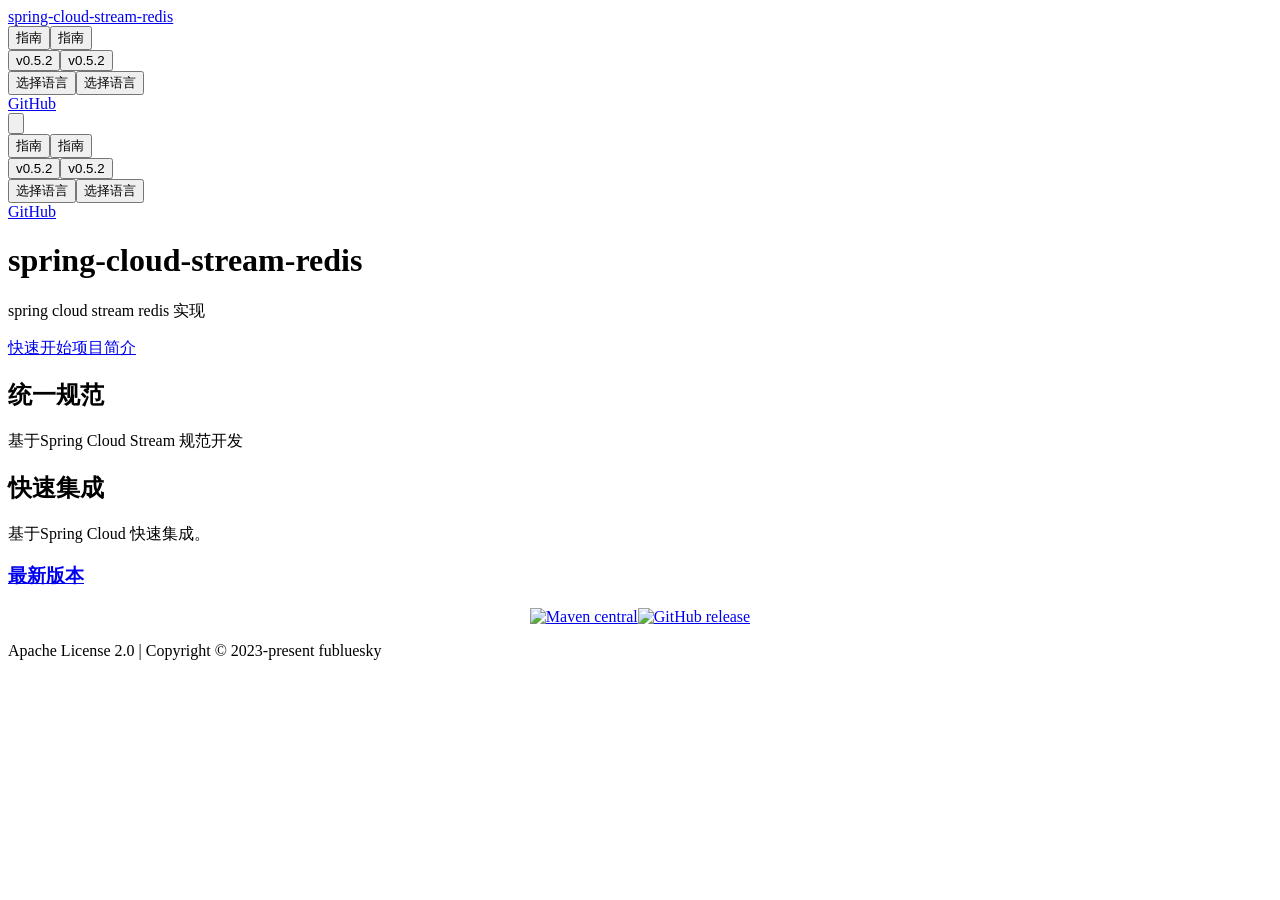
==== commit 6ab6e184: "Deploy to GitHub pages" ====
--- a/index.html
+++ b/index.html
@@ -3,7 +3,7 @@
   <head>
     <meta charset="utf-8" />
     <meta name="viewport" content="width=device-width,initial-scale=1" />
-    <meta name="generator" content="VuePress 2.0.0-rc.18" />
+    <meta name="generator" content="VuePress 2.0.0-rc.19" />
     <style>
       :root {
         --vp-c-bg: #fff;
@@ -32,12 +32,12 @@
       }
     </script>
     <link rel="icon" href="/loki-doc/images/f.ico"><link rel="shortcut icon" href="/loki-doc/images/f.ico"><title>首页 | spring-cloud-stream-redis</title><meta name="description" content="spring cloud stream redis 实现">
-    <link rel="preload" href="/spring-cloud-stream-redis/assets/style-PoWje89h.css" as="style"><link rel="stylesheet" href="/spring-cloud-stream-redis/assets/style-PoWje89h.css">
-    <link rel="modulepreload" href="/spring-cloud-stream-redis/assets/app-C5fYsfEg.js"><link rel="modulepreload" href="/spring-cloud-stream-redis/assets/index.html-BwjMPLfe.js">
-    <link rel="prefetch" href="/spring-cloud-stream-redis/assets/index.html-C2w0vUwm.js" as="script"><link rel="prefetch" href="/spring-cloud-stream-redis/assets/actuator.html-DrDBicB6.js" as="script"><link rel="prefetch" href="/spring-cloud-stream-redis/assets/config.html-BNe7KxH1.js" as="script"><link rel="prefetch" href="/spring-cloud-stream-redis/assets/getting-started.html-65qWs7a-.js" as="script"><link rel="prefetch" href="/spring-cloud-stream-redis/assets/install.html-peVo3IuO.js" as="script"><link rel="prefetch" href="/spring-cloud-stream-redis/assets/introduction.html-KTIp-32M.js" as="script"><link rel="prefetch" href="/spring-cloud-stream-redis/assets/maven-central-version.html-N-aL8mko.js" as="script"><link rel="prefetch" href="/spring-cloud-stream-redis/assets/actuator.html-DfNa4jGp.js" as="script"><link rel="prefetch" href="/spring-cloud-stream-redis/assets/config.html-BDhpgHxL.js" as="script"><link rel="prefetch" href="/spring-cloud-stream-redis/assets/getting-started.html-C7DqRCzy.js" as="script"><link rel="prefetch" href="/spring-cloud-stream-redis/assets/install.html-B_m9bIvz.js" as="script"><link rel="prefetch" href="/spring-cloud-stream-redis/assets/introduction.html-Da5PD3Mk.js" as="script"><link rel="prefetch" href="/spring-cloud-stream-redis/assets/maven-central-version.html-DvbrAJJO.js" as="script"><link rel="prefetch" href="/spring-cloud-stream-redis/assets/404.html-BYKunx2Y.js" as="script"><link rel="prefetch" href="/spring-cloud-stream-redis/assets/setupDevtools-7MC2TMWH-BruvlQDS.js" as="script">
+    <link rel="preload" href="/spring-cloud-stream-redis/assets/style-CYdbNkHH.css" as="style"><link rel="stylesheet" href="/spring-cloud-stream-redis/assets/style-CYdbNkHH.css">
+    <link rel="modulepreload" href="/spring-cloud-stream-redis/assets/app-DuW-mWuI.js"><link rel="modulepreload" href="/spring-cloud-stream-redis/assets/index.html-BXU6eHE9.js">
+    <link rel="prefetch" href="/spring-cloud-stream-redis/assets/index.html-B90J7Xqy.js" as="script"><link rel="prefetch" href="/spring-cloud-stream-redis/assets/actuator.html-DTKtpbBa.js" as="script"><link rel="prefetch" href="/spring-cloud-stream-redis/assets/config.html-D6nNHd5F.js" as="script"><link rel="prefetch" href="/spring-cloud-stream-redis/assets/getting-started.html-BTfb9dfr.js" as="script"><link rel="prefetch" href="/spring-cloud-stream-redis/assets/install.html-TEgMUXeJ.js" as="script"><link rel="prefetch" href="/spring-cloud-stream-redis/assets/introduction.html-DgKq_R62.js" as="script"><link rel="prefetch" href="/spring-cloud-stream-redis/assets/maven-central-version.html-CaBVkjFv.js" as="script"><link rel="prefetch" href="/spring-cloud-stream-redis/assets/actuator.html-B0talc1B.js" as="script"><link rel="prefetch" href="/spring-cloud-stream-redis/assets/config.html-DIsPRP6w.js" as="script"><link rel="prefetch" href="/spring-cloud-stream-redis/assets/getting-started.html-C_S8tNM-.js" as="script"><link rel="prefetch" href="/spring-cloud-stream-redis/assets/install.html-CyG0fsL4.js" as="script"><link rel="prefetch" href="/spring-cloud-stream-redis/assets/introduction.html-BW_nATb-.js" as="script"><link rel="prefetch" href="/spring-cloud-stream-redis/assets/maven-central-version.html-rAyJ-Q1O.js" as="script"><link rel="prefetch" href="/spring-cloud-stream-redis/assets/404.html-DSJXmfkd.js" as="script"><link rel="prefetch" href="/spring-cloud-stream-redis/assets/setupDevtools-7MC2TMWH-2H5t2WSa.js" as="script">
   </head>
   <body>
-    <div id="app"><!--[--><div class="vp-theme-container no-sidebar external-link-icon" vp-container><!--[--><header class="vp-navbar" vp-navbar><div class="vp-toggle-sidebar-button" title="toggle sidebar" aria-expanded="false" role="button" tabindex="0"><div class="icon" aria-hidden="true"><span></span><span></span><span></span></div></div><span><a class="route-link" href="/spring-cloud-stream-redis/"><!----><span class="vp-site-name" aria-hidden="true">spring-cloud-stream-redis</span></a></span><div class="vp-navbar-items-wrapper" style=""><!--[--><!--]--><nav class="vp-navbar-items vp-hide-mobile" aria-label="site navigation"><!--[--><div class="vp-navbar-item"><div class="vp-navbar-dropdown-wrapper"><button class="vp-navbar-dropdown-title" type="button" aria-label="指南"><span class="title">指南</span><span class="arrow down"></span></button><button class="vp-navbar-dropdown-title-mobile" type="button" aria-label="指南"><span class="title">指南</span><span class="right arrow"></span></button><ul style="display:none;" class="vp-navbar-dropdown"><!--[--><li class="vp-navbar-dropdown-item"><a class="route-link auto-link" href="/spring-cloud-stream-redis/guide/introduction.html" aria-label="介绍"><!---->介绍<!----></a></li><li class="vp-navbar-dropdown-item"><a class="route-link auto-link" href="/spring-cloud-stream-redis/guide/getting-started.html" aria-label="快速开始"><!---->快速开始<!----></a></li><li class="vp-navbar-dropdown-item"><a class="route-link auto-link" href="/spring-cloud-stream-redis/guide/install.html" aria-label="安装"><!---->安装<!----></a></li><li class="vp-navbar-dropdown-item"><a class="route-link auto-link" href="/spring-cloud-stream-redis/guide/config.html" aria-label="配置"><!---->配置<!----></a></li><li class="vp-navbar-dropdown-item"><a class="route-link auto-link" href="/spring-cloud-stream-redis/guide/actuator.html" aria-label="健康检查"><!---->健康检查<!----></a></li><!--]--></ul></div></div><div class="vp-navbar-item"><div class="vp-navbar-dropdown-wrapper"><button class="vp-navbar-dropdown-title" type="button" aria-label="v0.4.0"><span class="title">v0.4.0</span><span class="arrow down"></span></button><button class="vp-navbar-dropdown-title-mobile" type="button" aria-label="v0.4.0"><span class="title">v0.4.0</span><span class="right arrow"></span></button><ul style="display:none;" class="vp-navbar-dropdown"><!--[--><li class="vp-navbar-dropdown-item"><a class="auto-link external-link" href="https://github.com/guoshiqiufeng/spring-cloud-stream-redis/releases" aria-label="更新日志" rel="noopener noreferrer" target="_blank"><!---->更新日志<!----></a></li><li class="vp-navbar-dropdown-item"><a class="route-link auto-link" href="/spring-cloud-stream-redis/guide/maven-central-version.html" aria-label="Maven central version"><!---->Maven central version<!----></a></li><!--]--></ul></div></div><div class="vp-navbar-item"><div class="vp-navbar-dropdown-wrapper"><button class="vp-navbar-dropdown-title" type="button" aria-label="Select language"><span class="title">选择语言</span><span class="arrow down"></span></button><button class="vp-navbar-dropdown-title-mobile" type="button" aria-label="Select language"><span class="title">选择语言</span><span class="right arrow"></span></button><ul style="display:none;" class="vp-navbar-dropdown"><!--[--><li class="vp-navbar-dropdown-item"><a class="route-link route-link-active auto-link" href="/spring-cloud-stream-redis/" aria-label="简体中文"><!---->简体中文<!----></a></li><li class="vp-navbar-dropdown-item"><a class="route-link auto-link" href="/spring-cloud-stream-redis/en/" aria-label="English"><!---->English<!----></a></li><!--]--></ul></div></div><div class="vp-navbar-item"><a class="auto-link external-link" href="https://github.com/guoshiqiufeng/spring-cloud-stream-redis" aria-label="GitHub" rel="noopener noreferrer" target="_blank"><!---->GitHub<!----></a></div><!--]--></nav><!--[--><!--]--><button type="button" class="vp-toggle-color-mode-button" title="toggle color mode"><svg class="light-icon" viewbox="0 0 32 32" style=""><path d="M16 12.005a4 4 0 1 1-4 4a4.005 4.005 0 0 1 4-4m0-2a6 6 0 1 0 6 6a6 6 0 0 0-6-6z" fill="currentColor"></path><path d="M5.394 6.813l1.414-1.415l3.506 3.506L8.9 10.318z" fill="currentColor"></path><path d="M2 15.005h5v2H2z" fill="currentColor"></path><path d="M5.394 25.197L8.9 21.691l1.414 1.415l-3.506 3.505z" fill="currentColor"></path><path d="M15 25.005h2v5h-2z" fill="currentColor"></path><path d="M21.687 23.106l1.414-1.415l3.506 3.506l-1.414 1.414z" fill="currentColor"></path><path d="M25 15.005h5v2h-5z" fill="currentColor"></path><path d="M21.687 8.904l3.506-3.506l1.414 1.415l-3.506 3.505z" fill="currentColor"></path><path d="M15 2.005h2v5h-2z" fill="currentColor"></path></svg><svg class="dark-icon" viewbox="0 0 32 32" style="display:none;"><path d="M13.502 5.414a15.075 15.075 0 0 0 11.594 18.194a11.113 11.113 0 0 1-7.975 3.39c-.138 0-.278.005-.418 0a11.094 11.094 0 0 1-3.2-21.584M14.98 3a1.002 1.002 0 0 0-.175.016a13.096 13.096 0 0 0 1.825 25.981c.164.006.328 0 .49 0a13.072 13.072 0 0 0 10.703-5.555a1.01 1.01 0 0 0-.783-1.565A13.08 13.08 0 0 1 15.89 4.38A1.015 1.015 0 0 0 14.98 3z" fill="currentColor"></path></svg></button><!----></div></header><!--]--><div class="vp-sidebar-mask"></div><!--[--><aside class="vp-sidebar" vp-sidebar><nav class="vp-navbar-items" aria-label="site navigation"><!--[--><div class="vp-navbar-item"><div class="vp-navbar-dropdown-wrapper"><button class="vp-navbar-dropdown-title" type="button" aria-label="指南"><span class="title">指南</span><span class="arrow down"></span></button><button class="vp-navbar-dropdown-title-mobile" type="button" aria-label="指南"><span class="title">指南</span><span class="right arrow"></span></button><ul style="display:none;" class="vp-navbar-dropdown"><!--[--><li class="vp-navbar-dropdown-item"><a class="route-link auto-link" href="/spring-cloud-stream-redis/guide/introduction.html" aria-label="介绍"><!---->介绍<!----></a></li><li class="vp-navbar-dropdown-item"><a class="route-link auto-link" href="/spring-cloud-stream-redis/guide/getting-started.html" aria-label="快速开始"><!---->快速开始<!----></a></li><li class="vp-navbar-dropdown-item"><a class="route-link auto-link" href="/spring-cloud-stream-redis/guide/install.html" aria-label="安装"><!---->安装<!----></a></li><li class="vp-navbar-dropdown-item"><a class="route-link auto-link" href="/spring-cloud-stream-redis/guide/config.html" aria-label="配置"><!---->配置<!----></a></li><li class="vp-navbar-dropdown-item"><a class="route-link auto-link" href="/spring-cloud-stream-redis/guide/actuator.html" aria-label="健康检查"><!---->健康检查<!----></a></li><!--]--></ul></div></div><div class="vp-navbar-item"><div class="vp-navbar-dropdown-wrapper"><button class="vp-navbar-dropdown-title" type="button" aria-label="v0.4.0"><span class="title">v0.4.0</span><span class="arrow down"></span></button><button class="vp-navbar-dropdown-title-mobile" type="button" aria-label="v0.4.0"><span class="title">v0.4.0</span><span class="right arrow"></span></button><ul style="display:none;" class="vp-navbar-dropdown"><!--[--><li class="vp-navbar-dropdown-item"><a class="auto-link external-link" href="https://github.com/guoshiqiufeng/spring-cloud-stream-redis/releases" aria-label="更新日志" rel="noopener noreferrer" target="_blank"><!---->更新日志<!----></a></li><li class="vp-navbar-dropdown-item"><a class="route-link auto-link" href="/spring-cloud-stream-redis/guide/maven-central-version.html" aria-label="Maven central version"><!---->Maven central version<!----></a></li><!--]--></ul></div></div><div class="vp-navbar-item"><div class="vp-navbar-dropdown-wrapper"><button class="vp-navbar-dropdown-title" type="button" aria-label="Select language"><span class="title">选择语言</span><span class="arrow down"></span></button><button class="vp-navbar-dropdown-title-mobile" type="button" aria-label="Select language"><span class="title">选择语言</span><span class="right arrow"></span></button><ul style="display:none;" class="vp-navbar-dropdown"><!--[--><li class="vp-navbar-dropdown-item"><a class="route-link route-link-active auto-link" href="/spring-cloud-stream-redis/" aria-label="简体中文"><!---->简体中文<!----></a></li><li class="vp-navbar-dropdown-item"><a class="route-link auto-link" href="/spring-cloud-stream-redis/en/" aria-label="English"><!---->English<!----></a></li><!--]--></ul></div></div><div class="vp-navbar-item"><a class="auto-link external-link" href="https://github.com/guoshiqiufeng/spring-cloud-stream-redis" aria-label="GitHub" rel="noopener noreferrer" target="_blank"><!---->GitHub<!----></a></div><!--]--></nav><!--[--><!--]--><!----><!--[--><!--]--></aside><!--]--><!--[--><main class="vp-home"><header class="vp-hero"><!----><h1 id="main-title">spring-cloud-stream-redis</h1><p class="vp-hero-description">spring cloud stream redis 实现</p><p class="vp-hero-actions"><!--[--><a class="route-link auto-link vp-hero-action-button primary" href="/spring-cloud-stream-redis/guide/getting-started.html" aria-label="快速开始"><!---->快速开始<!----></a><a class="route-link auto-link vp-hero-action-button secondary" href="/spring-cloud-stream-redis/guide/" aria-label="项目简介"><!---->项目简介<!----></a><!--]--></p></header><div class="vp-features"><!--[--><div class="vp-feature"><h2>统一规范</h2><p>基于Spring Cloud Stream 规范开发</p></div><div class="vp-feature"><h2>快速集成</h2><p>基于Spring Cloud 快速集成。</p></div><!--]--></div><div class="theme-default-content" vp-content><div><h3 id="最新版本" tabindex="-1"><a class="header-anchor" href="#最新版本"><span>最新版本</span></a></h3><div style="text-align:center;"><p><a href="https://search.maven.org/search?q=g:io.github.guoshiqiufeng.cloud%20AND%20a:spring-cloud-starter-stream-redis" target="_blank" rel="noopener noreferrer"><img src="https://img.shields.io/maven-central/v/io.github.guoshiqiufeng.cloud/spring-cloud-starter-stream-redis.svg?style=flat-square" alt="Maven central"></a><a href="https://github.com/guoshiqiufeng/spring-cloud-stream-redis" target="_blank" rel="noopener noreferrer"><img src="https://img.shields.io/github/release/guoshiqiufeng/spring-cloud-stream-redis.svg" alt="GitHub release"></a></p></div></div></div><!--[--><div class="vp-footer" vp-footer>Apache License 2.0 | Copyright © 2023-present fubluesky</div><!--]--></main><!--]--></div><!--[--><!----><!--]--><!--]--></div>
-    <script type="module" src="/spring-cloud-stream-redis/assets/app-C5fYsfEg.js" defer></script>
+    <div id="app"><!--[--><div class="vp-theme-container no-sidebar external-link-icon" vp-container><!--[--><header class="vp-navbar" vp-navbar><div class="vp-toggle-sidebar-button" title="toggle sidebar" aria-expanded="false" role="button" tabindex="0"><div class="icon" aria-hidden="true"><span></span><span></span><span></span></div></div><span><a class="route-link" href="/spring-cloud-stream-redis/"><!----><span class="vp-site-name" aria-hidden="true">spring-cloud-stream-redis</span></a></span><div class="vp-navbar-items-wrapper" style=""><!--[--><!--]--><nav class="vp-navbar-items vp-hide-mobile" aria-label="site navigation"><!--[--><div class="vp-navbar-item"><div class="vp-navbar-dropdown-wrapper"><button class="vp-navbar-dropdown-title" type="button" aria-label="指南"><span class="title">指南</span><span class="arrow down"></span></button><button class="vp-navbar-dropdown-title-mobile" type="button" aria-label="指南"><span class="title">指南</span><span class="right arrow"></span></button><ul style="display:none;" class="vp-navbar-dropdown"><!--[--><li class="vp-navbar-dropdown-item"><a class="route-link auto-link" href="/spring-cloud-stream-redis/guide/introduction.html" aria-label="介绍"><!---->介绍<!----></a></li><li class="vp-navbar-dropdown-item"><a class="route-link auto-link" href="/spring-cloud-stream-redis/guide/getting-started.html" aria-label="快速开始"><!---->快速开始<!----></a></li><li class="vp-navbar-dropdown-item"><a class="route-link auto-link" href="/spring-cloud-stream-redis/guide/install.html" aria-label="安装"><!---->安装<!----></a></li><li class="vp-navbar-dropdown-item"><a class="route-link auto-link" href="/spring-cloud-stream-redis/guide/config.html" aria-label="配置"><!---->配置<!----></a></li><li class="vp-navbar-dropdown-item"><a class="route-link auto-link" href="/spring-cloud-stream-redis/guide/actuator.html" aria-label="健康检查"><!---->健康检查<!----></a></li><!--]--></ul></div></div><div class="vp-navbar-item"><div class="vp-navbar-dropdown-wrapper"><button class="vp-navbar-dropdown-title" type="button" aria-label="v0.5.2"><span class="title">v0.5.2</span><span class="arrow down"></span></button><button class="vp-navbar-dropdown-title-mobile" type="button" aria-label="v0.5.2"><span class="title">v0.5.2</span><span class="right arrow"></span></button><ul style="display:none;" class="vp-navbar-dropdown"><!--[--><li class="vp-navbar-dropdown-item"><a class="auto-link external-link" href="https://github.com/guoshiqiufeng/spring-cloud-stream-redis/releases" aria-label="更新日志" rel="noopener noreferrer" target="_blank"><!---->更新日志<!----></a></li><li class="vp-navbar-dropdown-item"><a class="route-link auto-link" href="/spring-cloud-stream-redis/guide/maven-central-version.html" aria-label="Maven central version"><!---->Maven central version<!----></a></li><!--]--></ul></div></div><div class="vp-navbar-item"><div class="vp-navbar-dropdown-wrapper"><button class="vp-navbar-dropdown-title" type="button" aria-label="Select language"><span class="title">选择语言</span><span class="arrow down"></span></button><button class="vp-navbar-dropdown-title-mobile" type="button" aria-label="Select language"><span class="title">选择语言</span><span class="right arrow"></span></button><ul style="display:none;" class="vp-navbar-dropdown"><!--[--><li class="vp-navbar-dropdown-item"><a class="route-link route-link-active auto-link" href="/spring-cloud-stream-redis/" aria-label="简体中文"><!---->简体中文<!----></a></li><li class="vp-navbar-dropdown-item"><a class="route-link auto-link" href="/spring-cloud-stream-redis/en/" aria-label="English"><!---->English<!----></a></li><!--]--></ul></div></div><div class="vp-navbar-item"><a class="auto-link external-link" href="https://github.com/guoshiqiufeng/spring-cloud-stream-redis" aria-label="GitHub" rel="noopener noreferrer" target="_blank"><!---->GitHub<!----></a></div><!--]--></nav><!--[--><!--]--><button type="button" class="vp-toggle-color-mode-button" title="toggle color mode"><svg class="light-icon" viewbox="0 0 32 32" style=""><path d="M16 12.005a4 4 0 1 1-4 4a4.005 4.005 0 0 1 4-4m0-2a6 6 0 1 0 6 6a6 6 0 0 0-6-6z" fill="currentColor"></path><path d="M5.394 6.813l1.414-1.415l3.506 3.506L8.9 10.318z" fill="currentColor"></path><path d="M2 15.005h5v2H2z" fill="currentColor"></path><path d="M5.394 25.197L8.9 21.691l1.414 1.415l-3.506 3.505z" fill="currentColor"></path><path d="M15 25.005h2v5h-2z" fill="currentColor"></path><path d="M21.687 23.106l1.414-1.415l3.506 3.506l-1.414 1.414z" fill="currentColor"></path><path d="M25 15.005h5v2h-5z" fill="currentColor"></path><path d="M21.687 8.904l3.506-3.506l1.414 1.415l-3.506 3.505z" fill="currentColor"></path><path d="M15 2.005h2v5h-2z" fill="currentColor"></path></svg><svg class="dark-icon" viewbox="0 0 32 32" style="display:none;"><path d="M13.502 5.414a15.075 15.075 0 0 0 11.594 18.194a11.113 11.113 0 0 1-7.975 3.39c-.138 0-.278.005-.418 0a11.094 11.094 0 0 1-3.2-21.584M14.98 3a1.002 1.002 0 0 0-.175.016a13.096 13.096 0 0 0 1.825 25.981c.164.006.328 0 .49 0a13.072 13.072 0 0 0 10.703-5.555a1.01 1.01 0 0 0-.783-1.565A13.08 13.08 0 0 1 15.89 4.38A1.015 1.015 0 0 0 14.98 3z" fill="currentColor"></path></svg></button><!----></div></header><!--]--><div class="vp-sidebar-mask"></div><!--[--><aside class="vp-sidebar" vp-sidebar><nav class="vp-navbar-items" aria-label="site navigation"><!--[--><div class="vp-navbar-item"><div class="vp-navbar-dropdown-wrapper"><button class="vp-navbar-dropdown-title" type="button" aria-label="指南"><span class="title">指南</span><span class="arrow down"></span></button><button class="vp-navbar-dropdown-title-mobile" type="button" aria-label="指南"><span class="title">指南</span><span class="right arrow"></span></button><ul style="display:none;" class="vp-navbar-dropdown"><!--[--><li class="vp-navbar-dropdown-item"><a class="route-link auto-link" href="/spring-cloud-stream-redis/guide/introduction.html" aria-label="介绍"><!---->介绍<!----></a></li><li class="vp-navbar-dropdown-item"><a class="route-link auto-link" href="/spring-cloud-stream-redis/guide/getting-started.html" aria-label="快速开始"><!---->快速开始<!----></a></li><li class="vp-navbar-dropdown-item"><a class="route-link auto-link" href="/spring-cloud-stream-redis/guide/install.html" aria-label="安装"><!---->安装<!----></a></li><li class="vp-navbar-dropdown-item"><a class="route-link auto-link" href="/spring-cloud-stream-redis/guide/config.html" aria-label="配置"><!---->配置<!----></a></li><li class="vp-navbar-dropdown-item"><a class="route-link auto-link" href="/spring-cloud-stream-redis/guide/actuator.html" aria-label="健康检查"><!---->健康检查<!----></a></li><!--]--></ul></div></div><div class="vp-navbar-item"><div class="vp-navbar-dropdown-wrapper"><button class="vp-navbar-dropdown-title" type="button" aria-label="v0.5.2"><span class="title">v0.5.2</span><span class="arrow down"></span></button><button class="vp-navbar-dropdown-title-mobile" type="button" aria-label="v0.5.2"><span class="title">v0.5.2</span><span class="right arrow"></span></button><ul style="display:none;" class="vp-navbar-dropdown"><!--[--><li class="vp-navbar-dropdown-item"><a class="auto-link external-link" href="https://github.com/guoshiqiufeng/spring-cloud-stream-redis/releases" aria-label="更新日志" rel="noopener noreferrer" target="_blank"><!---->更新日志<!----></a></li><li class="vp-navbar-dropdown-item"><a class="route-link auto-link" href="/spring-cloud-stream-redis/guide/maven-central-version.html" aria-label="Maven central version"><!---->Maven central version<!----></a></li><!--]--></ul></div></div><div class="vp-navbar-item"><div class="vp-navbar-dropdown-wrapper"><button class="vp-navbar-dropdown-title" type="button" aria-label="Select language"><span class="title">选择语言</span><span class="arrow down"></span></button><button class="vp-navbar-dropdown-title-mobile" type="button" aria-label="Select language"><span class="title">选择语言</span><span class="right arrow"></span></button><ul style="display:none;" class="vp-navbar-dropdown"><!--[--><li class="vp-navbar-dropdown-item"><a class="route-link route-link-active auto-link" href="/spring-cloud-stream-redis/" aria-label="简体中文"><!---->简体中文<!----></a></li><li class="vp-navbar-dropdown-item"><a class="route-link auto-link" href="/spring-cloud-stream-redis/en/" aria-label="English"><!---->English<!----></a></li><!--]--></ul></div></div><div class="vp-navbar-item"><a class="auto-link external-link" href="https://github.com/guoshiqiufeng/spring-cloud-stream-redis" aria-label="GitHub" rel="noopener noreferrer" target="_blank"><!---->GitHub<!----></a></div><!--]--></nav><!--[--><!--]--><!----><!--[--><!--]--></aside><!--]--><!--[--><main class="vp-home"><header class="vp-hero"><!----><h1 id="main-title">spring-cloud-stream-redis</h1><p class="vp-hero-description">spring cloud stream redis 实现</p><p class="vp-hero-actions"><!--[--><a class="route-link auto-link vp-hero-action-button primary" href="/spring-cloud-stream-redis/guide/getting-started.html" aria-label="快速开始"><!---->快速开始<!----></a><a class="route-link auto-link vp-hero-action-button secondary" href="/spring-cloud-stream-redis/guide/introduction.html" aria-label="项目简介"><!---->项目简介<!----></a><!--]--></p></header><div class="vp-features"><!--[--><div class="vp-feature"><h2>统一规范</h2><p>基于Spring Cloud Stream 规范开发</p></div><div class="vp-feature"><h2>快速集成</h2><p>基于Spring Cloud 快速集成。</p></div><!--]--></div><div vp-content><div><h3 id="最新版本" tabindex="-1"><a class="header-anchor" href="#最新版本"><span>最新版本</span></a></h3><div style="text-align:center;"><p><a href="https://search.maven.org/search?q=g:io.github.guoshiqiufeng.cloud%20AND%20a:spring-cloud-starter-stream-redis" target="_blank" rel="noopener noreferrer"><img src="https://img.shields.io/maven-central/v/io.github.guoshiqiufeng.cloud/spring-cloud-starter-stream-redis.svg?style=flat-square" alt="Maven central"></a><a href="https://github.com/guoshiqiufeng/spring-cloud-stream-redis" target="_blank" rel="noopener noreferrer"><img src="https://img.shields.io/github/release/guoshiqiufeng/spring-cloud-stream-redis.svg" alt="GitHub release"></a></p></div></div></div><!--[--><div class="vp-footer" vp-footer>Apache License 2.0 | Copyright © 2023-present fubluesky</div><!--]--></main><!--]--></div><!--[--><!----><!--]--><!--]--></div>
+    <script type="module" src="/spring-cloud-stream-redis/assets/app-DuW-mWuI.js" defer></script>
   </body>
 </html>
